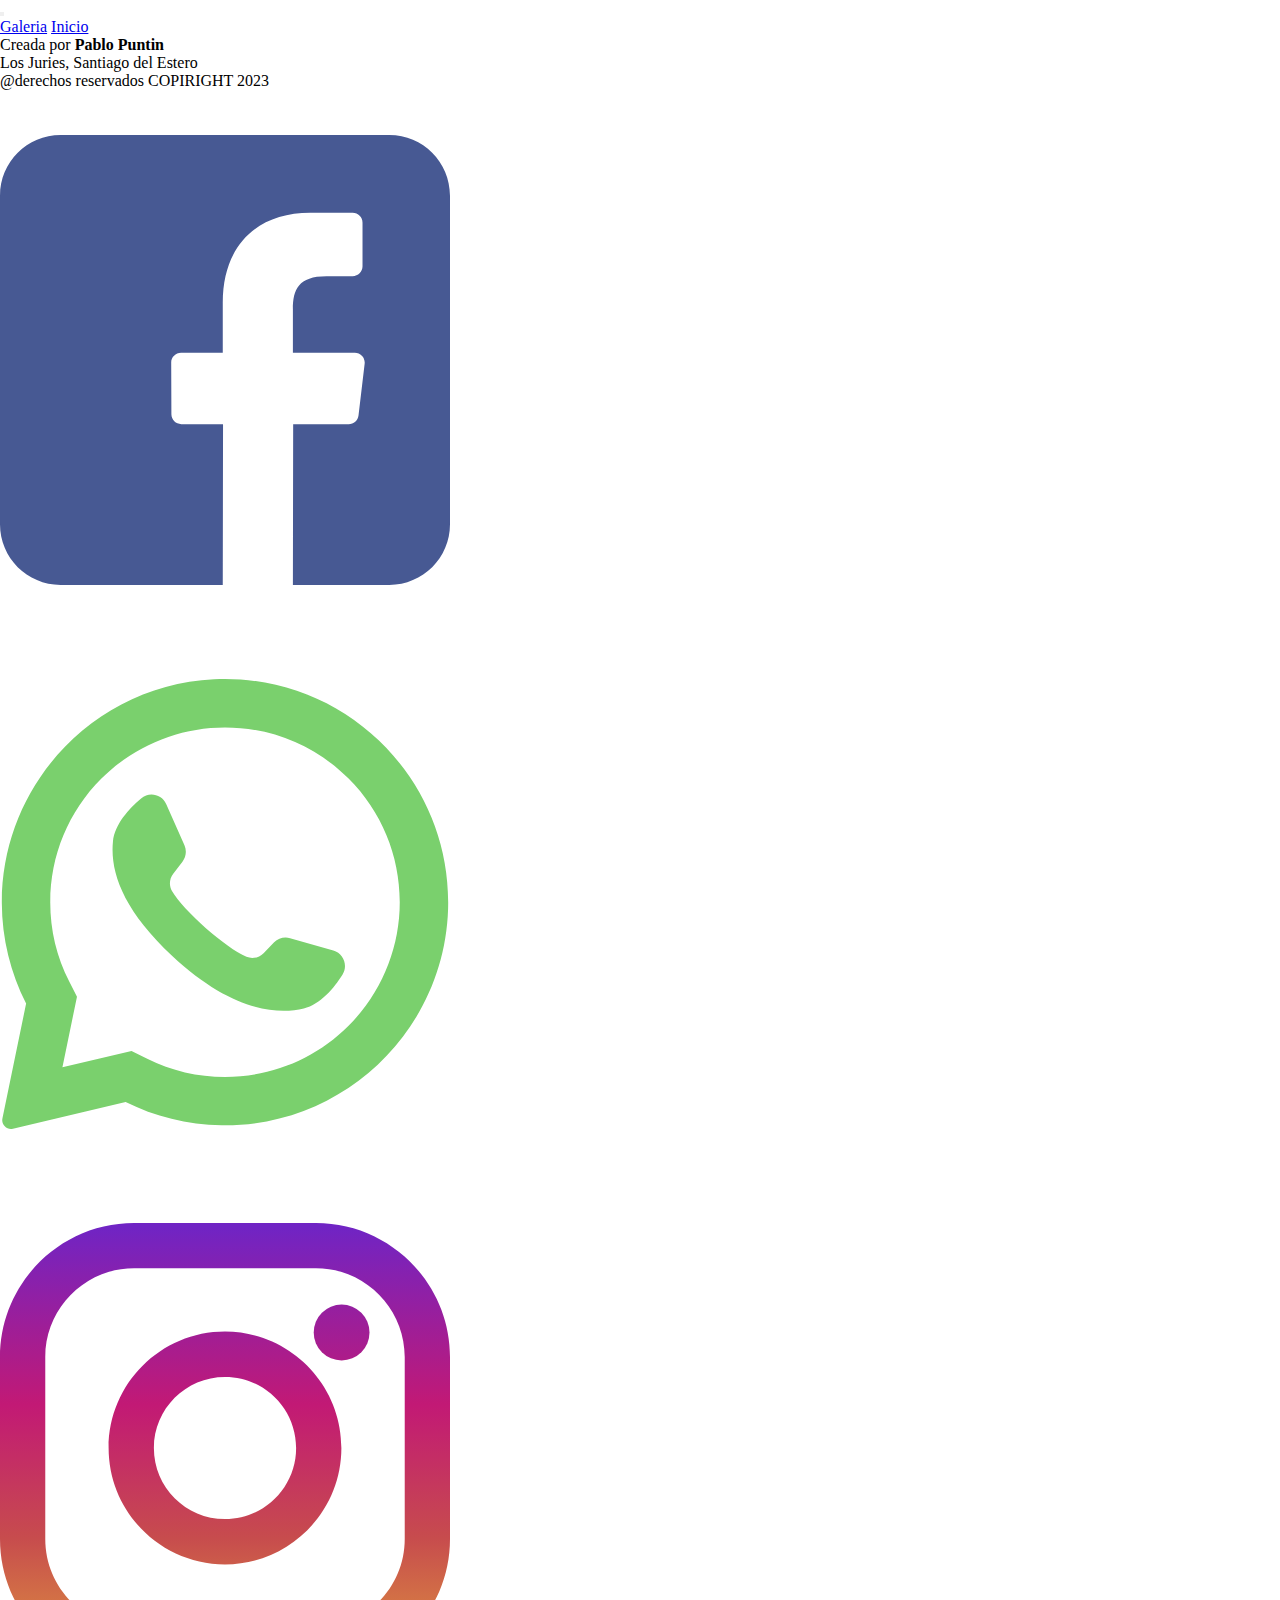
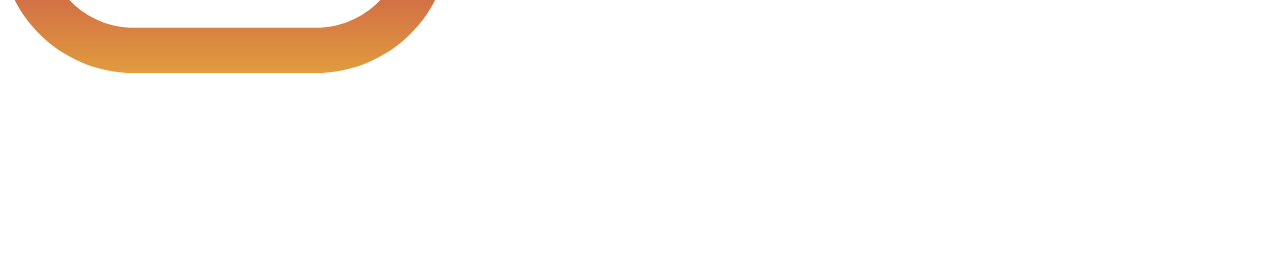
==== galeria.html @ 1db47d41 "proyecto codo a codo 4.0 primer comit" ====
<!DOCTYPE html>
<html lang="es">
<head>
    <meta charset="UTF-8">
    <meta name="viewport" content="width=device-width, initial-scale=1.0">
    <link href="https://cdn.jsdelivr.net/npm/bootstrap@5.3.2/dist/css/bootstrap.min.css" rel="stylesheet" integrity="sha384-T3c6CoIi6uLrA9TneNEoa7RxnatzjcDSCmG1MXxSR1GAsXEV/Dwwykc2MPK8M2HN" crossorigin="anonymous">
    <link rel="stylesheet" href="css/galeria.css">

    <title>Femina Gym</title>
</head>
<body>

     <!--NAVBAR-->
     <section class="sticky-top">    
        <nav class="navbar navbar-expand-sm navbar-dark bg-dark">
    <div class="container-fluid">
    <button class="navbar-toggler" type="button" data-bs-toggle="collapse" data-bs-target="#navbarNavAltMarkup" aria-controls="navbarNavAltMarkup" aria-expanded="false" aria-label="Toggle navigation">
      <span class="navbar-toggler-icon"></span>
    </button>
    <div class="collapse navbar-collapse" id="navbarNavAltMarkup">
      <div class="navbar-nav">
        <a class="nav-link active" aria-current="page" href="#">Galeria</a>
        <a class="nav-link" href="index.html">Inicio</a>
        
      </div>
    </div>
  </nav>
  
    
    </section>
    <!--FIN NAVBAR-->

 







     <!--footer-->
     <section>
        <footer class="container-fluid bg-footer text-center p-5">
          <div class="row">
            <div class="col-sm-8 col-md-4">
              <div class="row">
                <div class="col-sm-12 col-md-12 col-lg-12">
                  <p>Creada por <strong>Pablo Puntin</strong></p>
                </div>
                <div class="col-sm-8 col-md-12 col-lg-12">
                  <P>Los Juries, Santiago del Estero</P>
                </div>
                <div class="col-sm-8 col-md-12 col-lg-12">
                  <p>@derechos reservados COPIRIGHT 2023</p>
                </div>
              </div>
            </div>
            <div class="col-sm-8 col-md-4 m-auto">
              <div class="row">
                <div class="col-sm-3 col-md-4 col-lg-3">
                  <img class="img-fluid" src="svg/facebook.svg" alt="Imagen de Facebook">
                </div>
                <div class="col-sm-3 col-md-4 col-lg-3">
                  <img class="img-fluid" src="svg/whatsapp.svg" alt="Imagen de Whats App">
                </div>
                <div class="col-sm-3 col-md-4 col-lg-3">
                  <img class="img-fluid" src="svg/instagram.svg" alt="Imagen de Instagram">
                </div>
              </div>
            </div>
            <div class="col-sm-8 col-md-4">
              <iframe src="https://www.google.com/maps/embed?pb=!1m18!1m12!1m3!1d566.1246615144064!2d-62.838071757315674!3d-28.46171264183869!2m3!1f0!2f0!3f0!3m2!1i1024!2i768!4f13.1!3m3!1m2!1s0x943a1fe611a6d387%3A0x16ec355e31b92795!2sF%C3%A9mina%20Centro%20de%20Entrenamiento%20Femenino!5e0!3m2!1ses!2sar!4v1696435919465!5m2!1ses!2sar" width="300" height="150" style="border:0;" allowfullscreen="" loading="lazy" referrerpolicy="no-referrer-when-downgrade"></iframe>
            </div>
          </div>
        </footer>
      </section>
    
  
  
  
  
      <!--script bootstrap-->
   <script src="https://cdn.jsdelivr.net/npm/bootstrap@5.3.2/dist/js/bootstrap.bundle.min.js" integrity="sha384-C6RzsynM9kWDrMNeT87bh95OGNyZPhcTNXj1NW7RuBCsyN/o0jlpcV8Qyq46cDfL" crossorigin="anonymous"></script>

    
</body>
</html>
---- css/galeria.css ----
*{
    box-sizing: border-box;
    margin: 0px;
    padding: 0px;

}



carousel-item{
    height: 60vh;
}
.logo{
    height: 1px;
    width: 1px;
}
.encabezado{
    height: 90vh;
  background-size: cover;
  background-image: url("../img/frente.jpeg") ;
}
img{
    width: 50vh;
    height: 60vh;
}
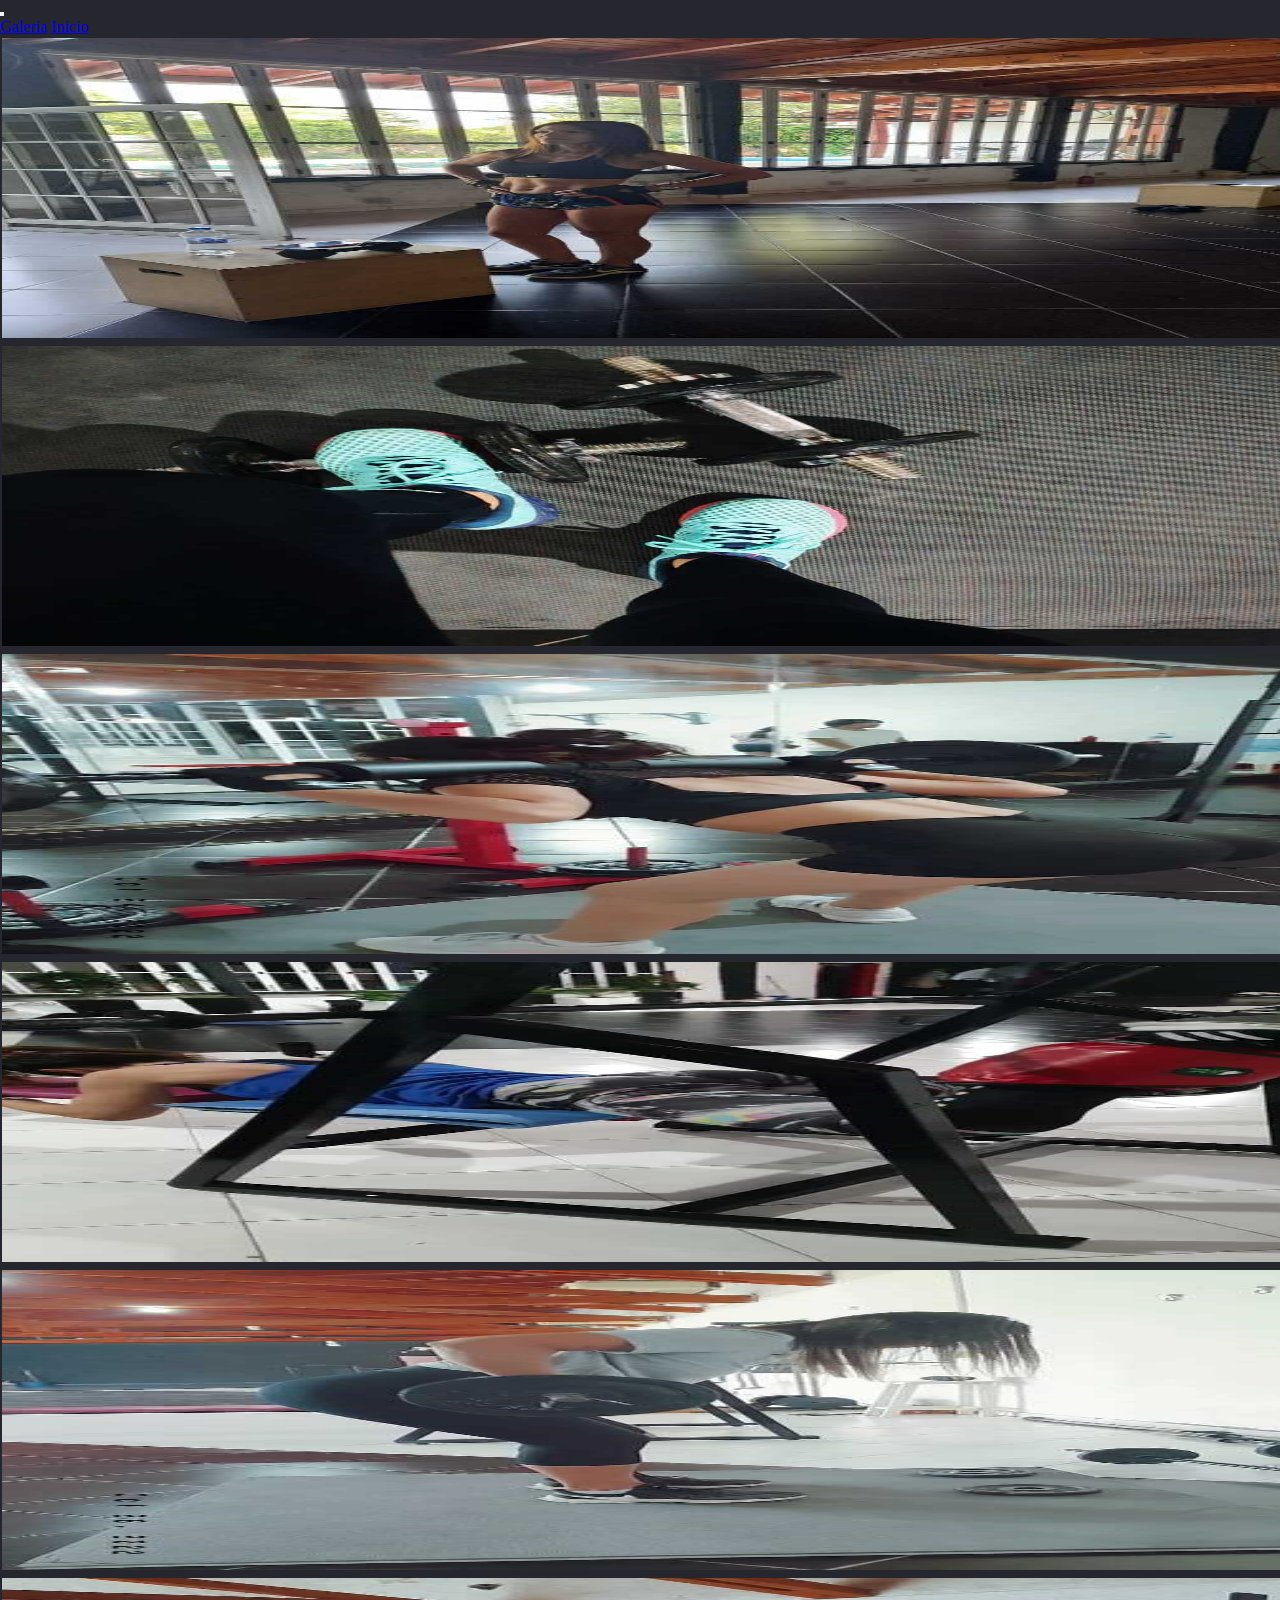
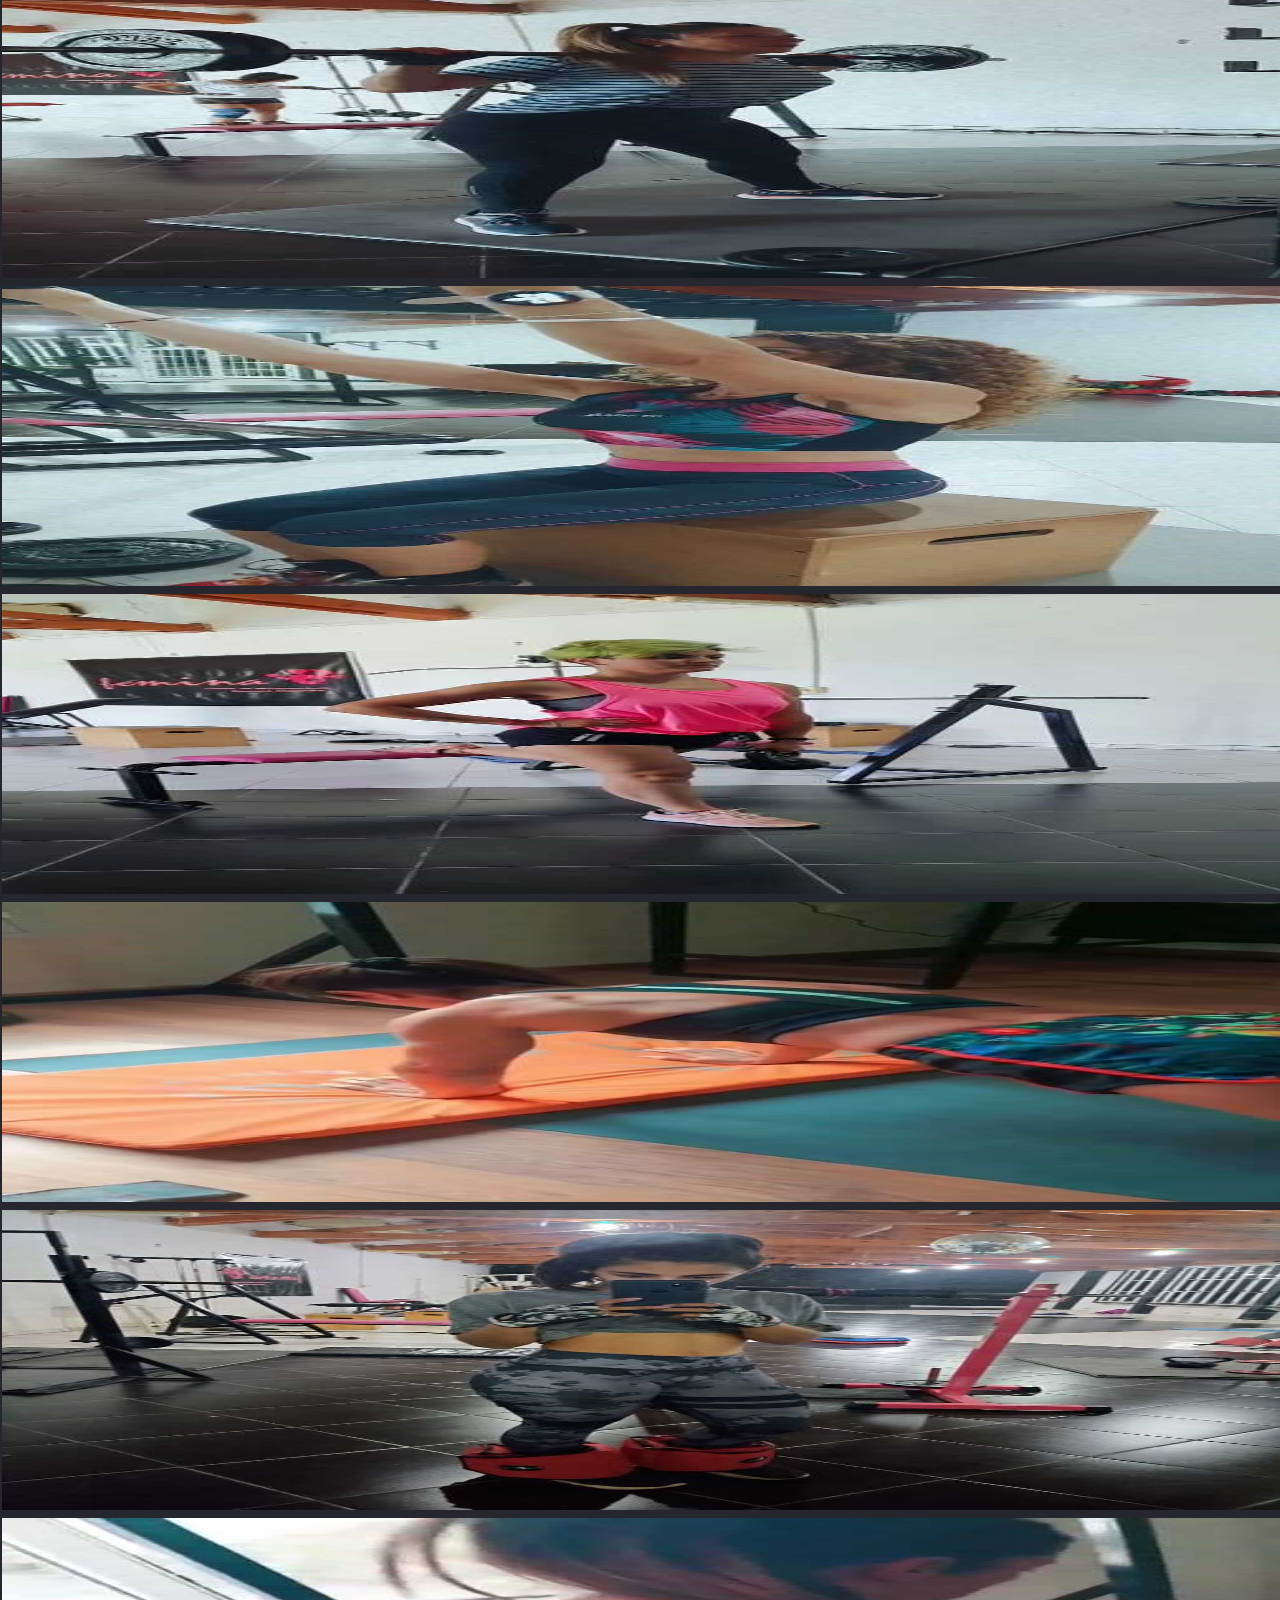
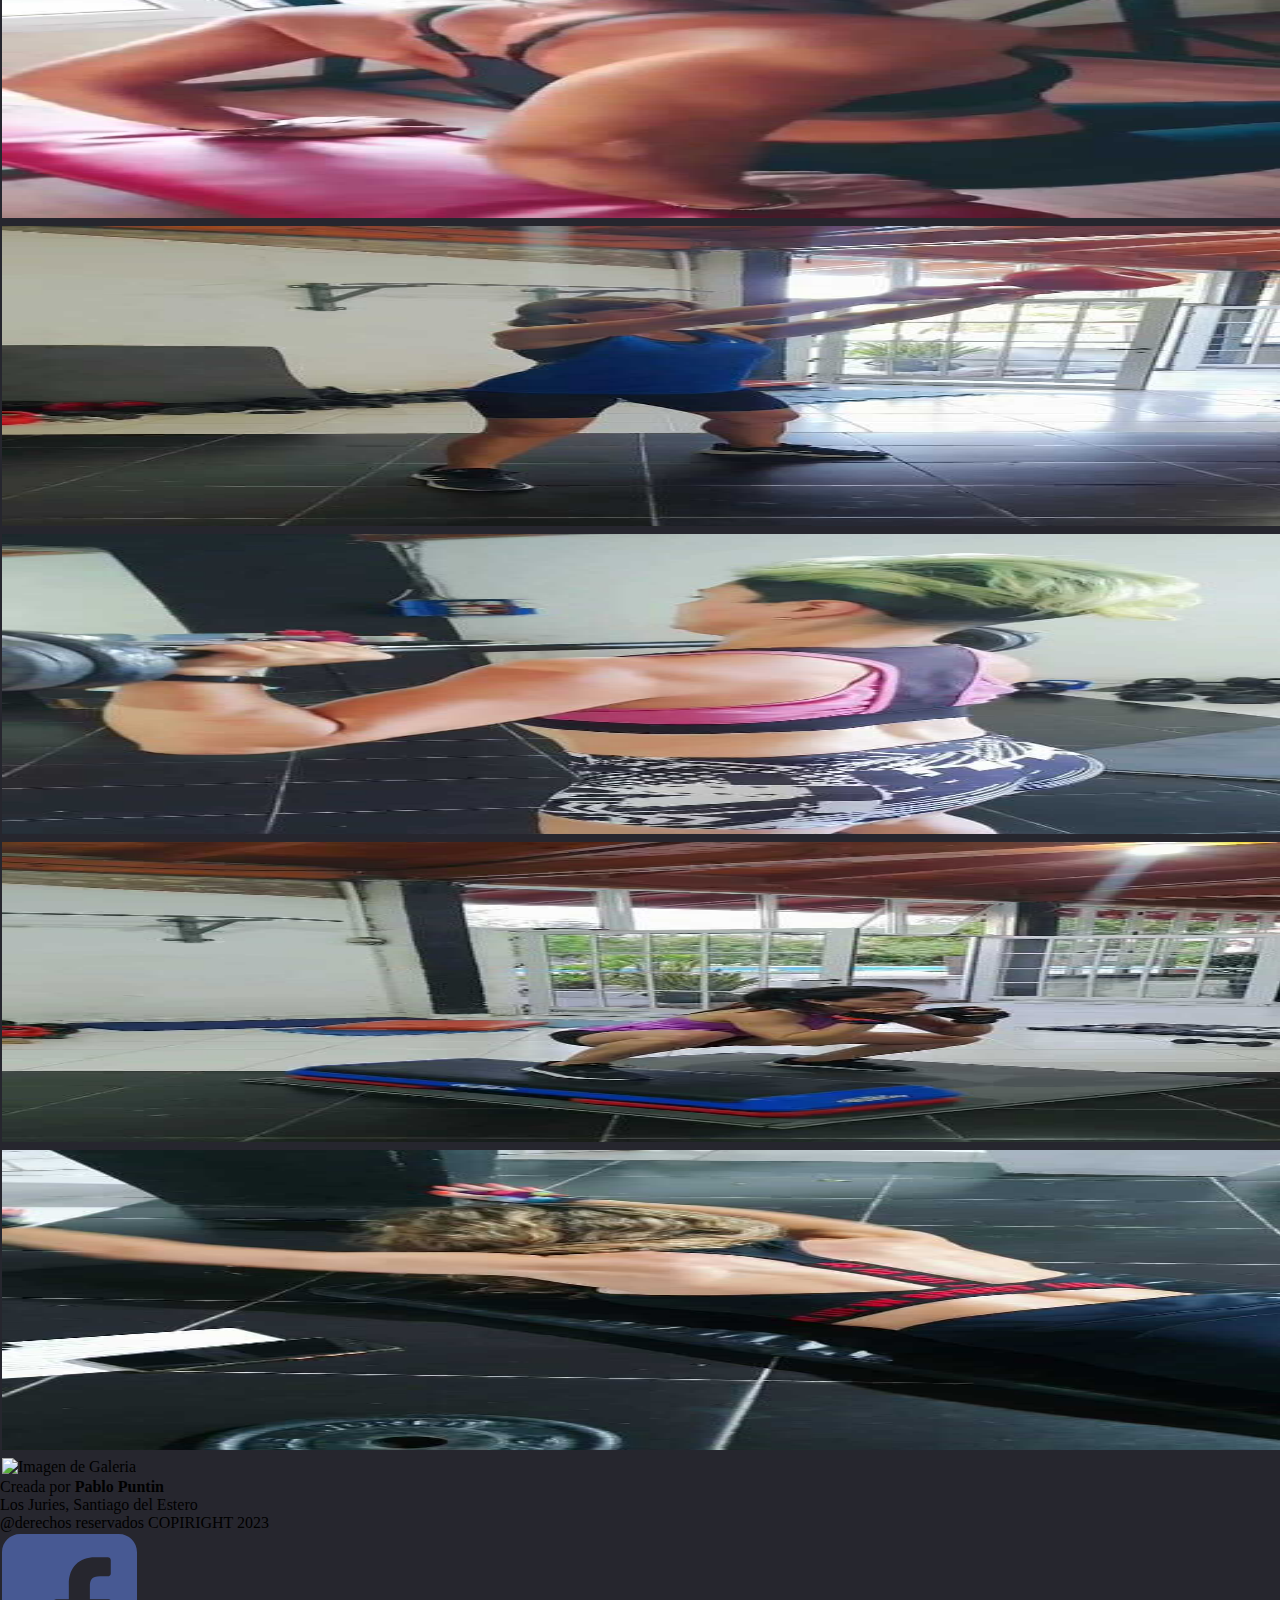
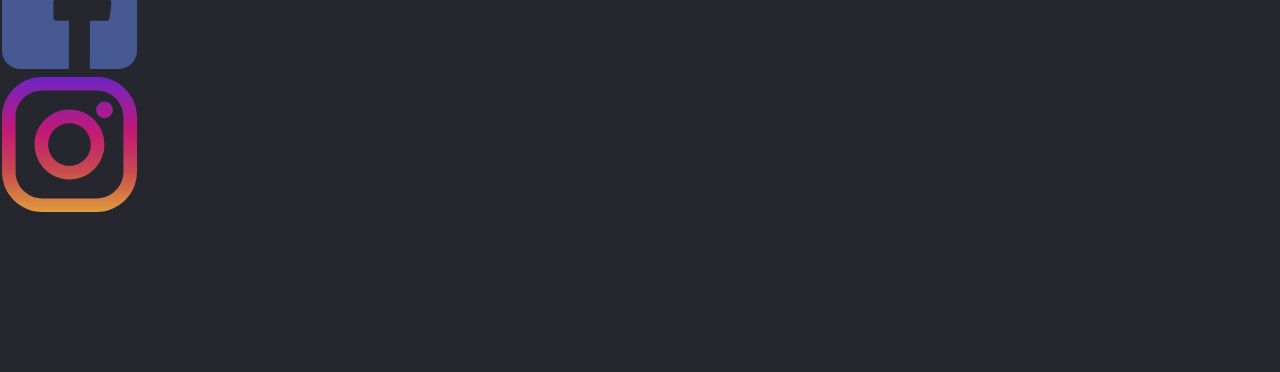
==== commit 97b7e5f9: "Redes sociales, descripcion y galeria sin modal" ====
--- a/galeria.html
+++ b/galeria.html
@@ -30,7 +30,47 @@
     </section>
     <!--FIN NAVBAR-->
 
- 
+ <!--Galeria-->
+ <section class="container-fluid">
+  <div class="row">
+    <div class="col-sm-12 col-md-6 col-lg-4"><img id="myImg1" class="img-galeria" src="img/img01.jpeg" alt="Imagen de Galeria">
+    </div>
+    <div class="col-sm-12 col-md-6 col-lg-4"><img id="myImg2" class="img-galeria" src="img/img02.jpeg" alt="Imagen de Galeria">
+    </div>
+    <div class="col-sm-12 col-md-6 col-lg-4"><img id="myImg3" class="img-galeria" src="img/img03.jpeg" alt="Imagen de Galeria">
+    </div>
+    <div class="col-sm-12 col-md-6 col-lg-4"><img id="myImg4" class="img-galeria" src="img/img04.jpeg" alt="Imagen de Galeria">
+    </div>
+    <div class="col-sm-12 col-md-6 col-lg-4"><img id="myImg5" class="img-galeria" src="img/img05.jpeg" alt="Imagen de Galeria">
+    </div>
+    <div class="col-sm-12 col-md-6 col-lg-4"><img id="myImg5" class="img-galeria" src="img/img06.jpeg" alt="Imagen de Galeria">
+    </div>
+    <div class="col-sm-12 col-md-6 col-lg-4"><img id="myImg5" class="img-galeria" src="img/img07.jpeg" alt="Imagen de Galeria">
+    </div>
+    <div class="col-sm-12 col-md-6 col-lg-4"><img id="myImg5" class="img-galeria" src="img/img08.jpeg" alt="Imagen de Galeria">
+    </div>
+    <div class="col-sm-12 col-md-6 col-lg-4"><img id="myImg5" class="img-galeria" src="img/img09.jpeg" alt="Imagen de Galeria">
+    </div>
+    <div class="col-sm-12 col-md-6 col-lg-4"><img id="myImg5" class="img-galeria" src="img/img10.jpeg" alt="Imagen de Galeria">
+    </div>
+    <div class="col-sm-12 col-md-6 col-lg-4"><img id="myImg5" class="img-galeria" src="img/img11.jpeg" alt="Imagen de Galeria">
+    </div>
+    <div class="col-sm-12 col-md-6 col-lg-4"><img id="myImg5" class="img-galeria" src="img/img12.jpeg" alt="Imagen de Galeria">
+    </div>
+    <div class="col-sm-12 col-md-6 col-lg-4"><img id="myImg5" class="img-galeria" src="img/img13.jpeg" alt="Imagen de Galeria">
+    </div>
+    <div class="col-sm-12 col-md-6 col-lg-4"><img id="myImg5" class="img-galeria" src="img/img14.jpeg" alt="Imagen de Galeria">
+    </div>
+    <div class="col-sm-12 col-md-6 col-lg-4"><img id="myImg5" class="img-galeria" src="img/img15.jpeg" alt="Imagen de Galeria">
+    </div>
+    <div class="col-sm-12 col-md-6 col-lg-4"><img id="myImg5" class="img-galeria" src="img/img16jpeg" alt="Imagen de Galeria">
+    </div>
+
+  </div>
+
+  
+
+ </section>
 
 
 
@@ -38,42 +78,42 @@
 
 
 
-     <!--footer-->
-     <section>
-        <footer class="container-fluid bg-footer text-center p-5">
-          <div class="row">
-            <div class="col-sm-8 col-md-4">
-              <div class="row">
-                <div class="col-sm-12 col-md-12 col-lg-12">
-                  <p>Creada por <strong>Pablo Puntin</strong></p>
-                </div>
-                <div class="col-sm-8 col-md-12 col-lg-12">
-                  <P>Los Juries, Santiago del Estero</P>
-                </div>
-                <div class="col-sm-8 col-md-12 col-lg-12">
-                  <p>@derechos reservados COPIRIGHT 2023</p>
-                </div>
+    <!--footer-->
+    <section>
+      <footer class="container-fluid bg-footer text-center p-5">
+        <div class="row">
+          <div class="col-sm-8 col-md-4">
+            <div class="row">
+              <div class="col-sm-12 col-md-12 col-lg-12">
+                <p>Creada por <strong>Pablo Puntin</strong></p>
+              </div>
+              <div class="col-sm-8 col-md-12 col-lg-12">
+                <P>Los Juries, Santiago del Estero</P>
+              </div>
+              <div class="col-sm-8 col-md-12 col-lg-12">
+                <p>@derechos reservados COPIRIGHT 2023</p>
               </div>
             </div>
-            <div class="col-sm-8 col-md-4 m-auto">
-              <div class="row">
-                <div class="col-sm-3 col-md-4 col-lg-3">
-                  <img class="img-fluid" src="svg/facebook.svg" alt="Imagen de Facebook">
-                </div>
-                <div class="col-sm-3 col-md-4 col-lg-3">
-                  <img class="img-fluid" src="svg/whatsapp.svg" alt="Imagen de Whats App">
-                </div>
-                <div class="col-sm-3 col-md-4 col-lg-3">
-                  <img class="img-fluid" src="svg/instagram.svg" alt="Imagen de Instagram">
-                </div>
+          </div>
+          <div class="col-sm-8 col-md-4 xl-12">
+            <div class="row">
+              <div class="col-xs-7 col-md-4 col-lg-4">
+                <a href="https://www.facebook.com/profile.php?id=100082773755606&mibextid=ZbWKwL" target="_blank" >
+                <img class="img-fluid redes" src="svg/facebook.svg" alt="Imagen de Facebook">
+              </div></a>
+              <div class="col-xs-7 col-md-4 col-lg-4">
+              <a href="https://instagram.com/femina.fit.ok?igshid=NzZlODBkYWE4Ng==" target="_blank">
+                <img class="img-fluid redes" src="svg/instagram.svg" alt="Imagen de Instagram">
+              </a>
               </div>
             </div>
-            <div class="col-sm-8 col-md-4">
-              <iframe src="https://www.google.com/maps/embed?pb=!1m18!1m12!1m3!1d566.1246615144064!2d-62.838071757315674!3d-28.46171264183869!2m3!1f0!2f0!3f0!3m2!1i1024!2i768!4f13.1!3m3!1m2!1s0x943a1fe611a6d387%3A0x16ec355e31b92795!2sF%C3%A9mina%20Centro%20de%20Entrenamiento%20Femenino!5e0!3m2!1ses!2sar!4v1696435919465!5m2!1ses!2sar" width="300" height="150" style="border:0;" allowfullscreen="" loading="lazy" referrerpolicy="no-referrer-when-downgrade"></iframe>
-            </div>
           </div>
-        </footer>
-      </section>
+          <div class="col-sm-8 col-md-4">
+            <iframe src="https://www.google.com/maps/embed?pb=!1m18!1m12!1m3!1d566.1246615144064!2d-62.838071757315674!3d-28.46171264183869!2m3!1f0!2f0!3f0!3m2!1i1024!2i768!4f13.1!3m3!1m2!1s0x943a1fe611a6d387%3A0x16ec355e31b92795!2sF%C3%A9mina%20Centro%20de%20Entrenamiento%20Femenino!5e0!3m2!1ses!2sar!4v1696435919465!5m2!1ses!2sar" width="300" height="150" style="border:0;" allowfullscreen="" loading="lazy" referrerpolicy="no-referrer-when-downgrade"></iframe>
+          </div>
+        </div>
+      </footer>
+    </section>
     
   
   
--- a/css/galeria.css
+++ b/css/galeria.css
@@ -4,22 +4,30 @@
     padding: 0px;
 
 }
+body{
+  background-color: rgb(38, 38, 46);
+}
 
+.img-galeria{
+  width: 100%;
+  height: 300px;
+  margin: 2px;
+}
 
+.redes{
+    margin: 2px;
+    height: 15vh;
+  }
 
-carousel-item{
-    height: 60vh;
-}
-.logo{
-    height: 1px;
-    width: 1px;
-}
-.encabezado{
-    height: 90vh;
-  background-size: cover;
-  background-image: url("../img/frente.jpeg") ;
-}
-img{
-    width: 50vh;
-    height: 60vh;
-}+  @media (max-width: 576px) {
+    body{
+      background-color: rgb(78, 71, 71);
+    }
+    .redes{
+        margin: 3px;
+        height: 45px;
+        width: auto;
+      }
+   }
+
+    
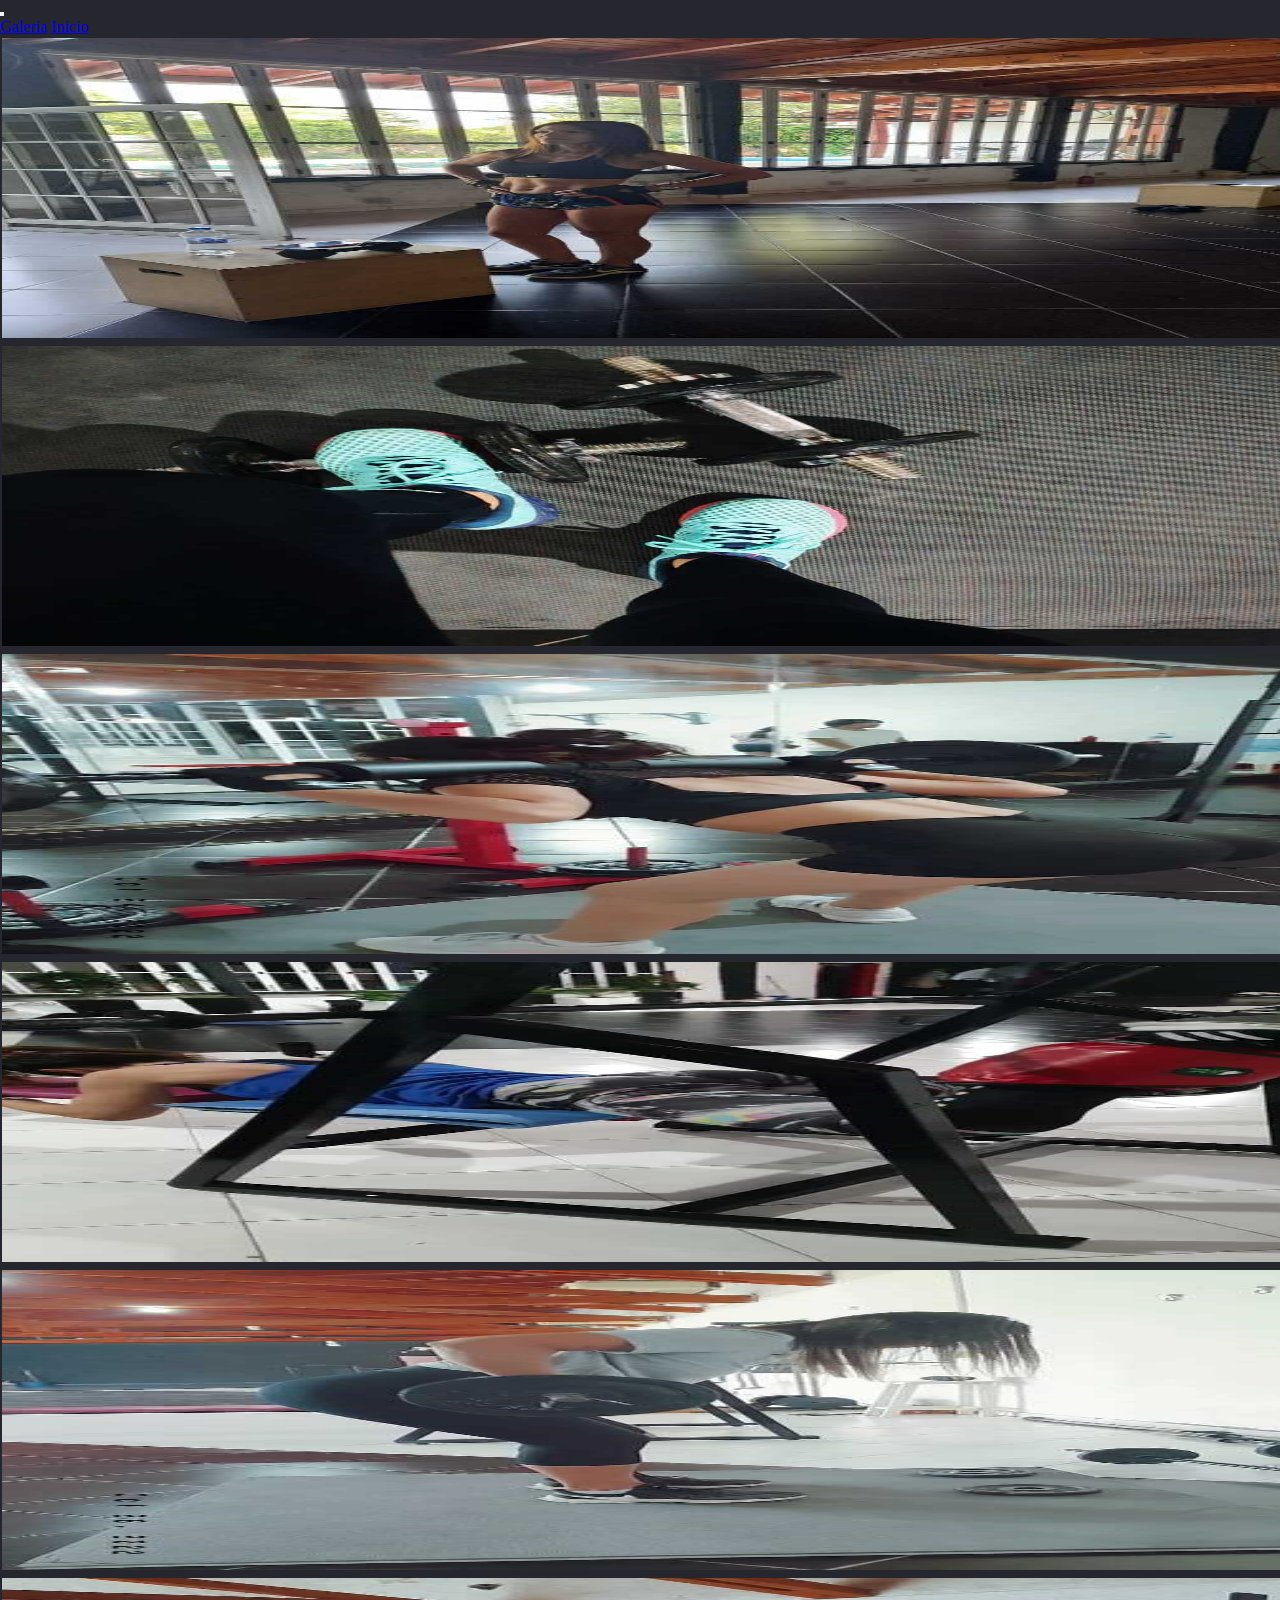
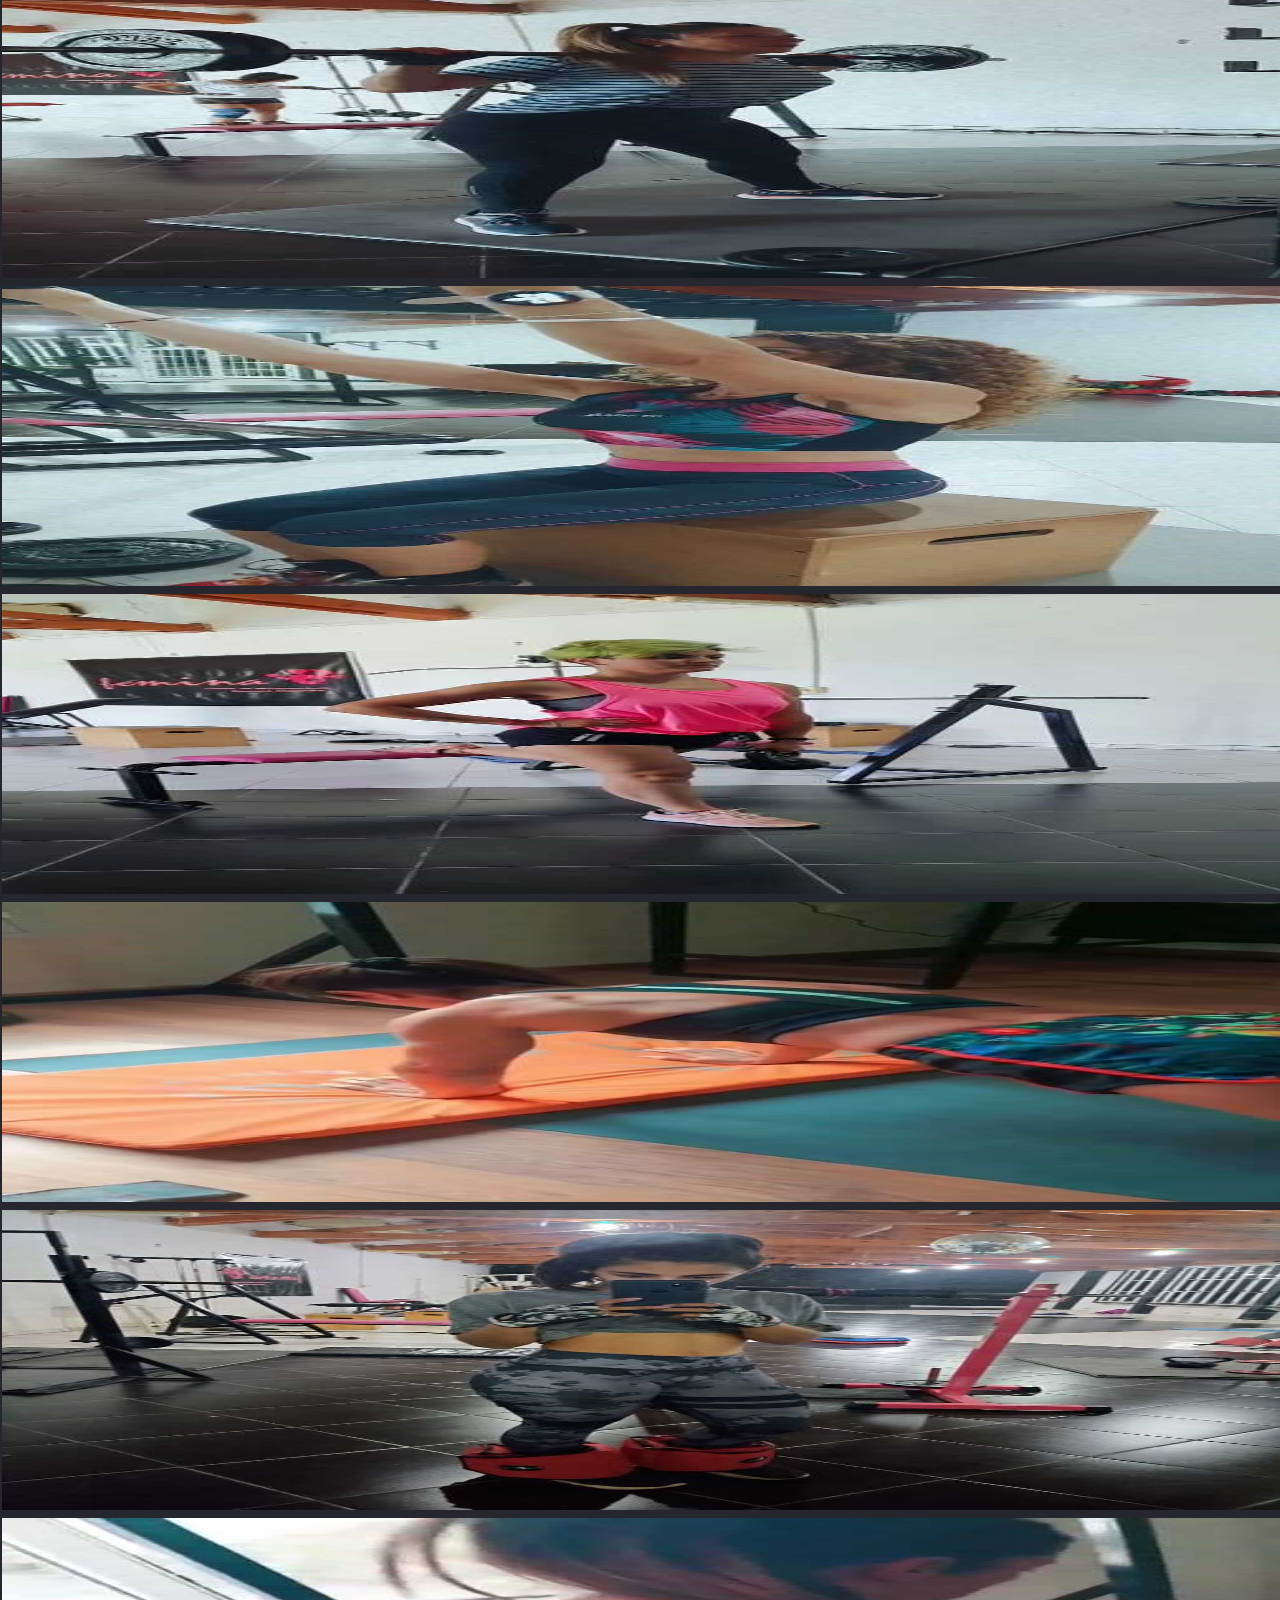
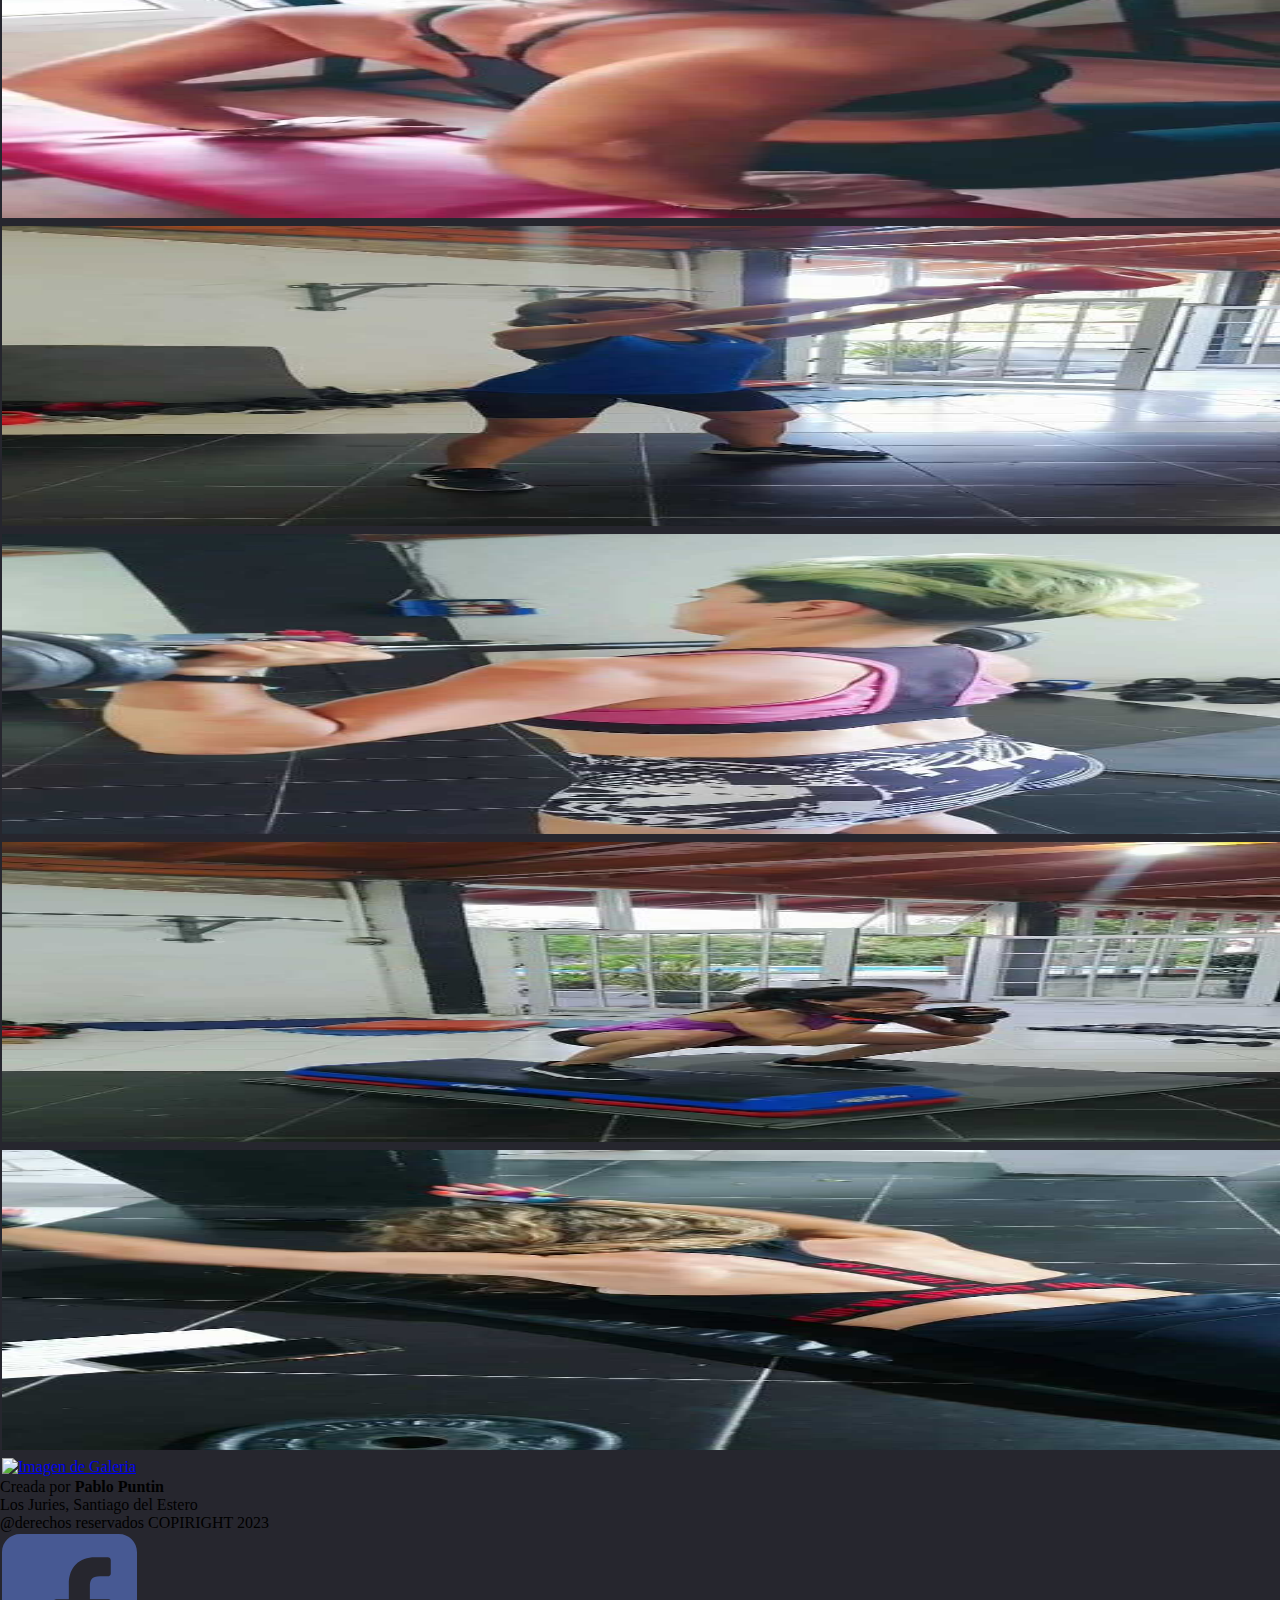
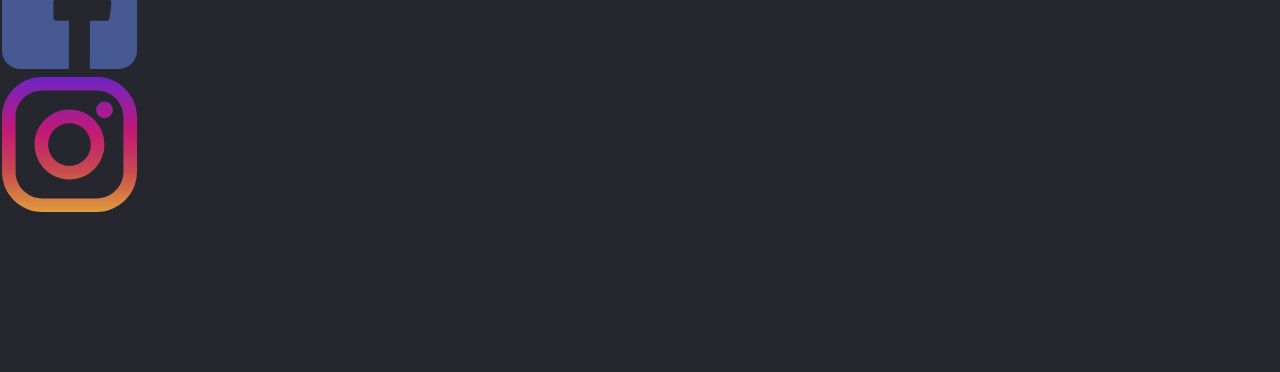
==== commit 4ad51403: "funcionalidad modo oscuro y form con precios" ====
--- a/galeria.html
+++ b/galeria.html
@@ -33,44 +33,45 @@
  <!--Galeria-->
  <section class="container-fluid">
   <div class="row">
-    <div class="col-sm-12 col-md-6 col-lg-4"><img id="myImg1" class="img-galeria" src="img/img01.jpeg" alt="Imagen de Galeria">
+    <div class="col-sm-12 col-md-6 col-lg-4"><a href='#!'><img id="myImg1" class="img-galeria" src="img/img01.jpeg" alt="Imagen de Galeria"></a>
     </div>
-    <div class="col-sm-12 col-md-6 col-lg-4"><img id="myImg2" class="img-galeria" src="img/img02.jpeg" alt="Imagen de Galeria">
+    <div class="col-sm-12 col-md-6 col-lg-4"><a href='#!'><img id="myImg2" class="img-galeria" src="img/img02.jpeg" alt="Imagen de Galeria"></a>
     </div>
-    <div class="col-sm-12 col-md-6 col-lg-4"><img id="myImg3" class="img-galeria" src="img/img03.jpeg" alt="Imagen de Galeria">
+    <div class="col-sm-12 col-md-6 col-lg-4"><a href='#!'><img id="myImg3" class="img-galeria" src="img/img03.jpeg" alt="Imagen de Galeria"></a>
     </div>
-    <div class="col-sm-12 col-md-6 col-lg-4"><img id="myImg4" class="img-galeria" src="img/img04.jpeg" alt="Imagen de Galeria">
+    <div class="col-sm-12 col-md-6 col-lg-4"><a href='#!'><img id="myImg4" class="img-galeria" src="img/img04.jpeg" alt="Imagen de Galeria"></a>
     </div>
-    <div class="col-sm-12 col-md-6 col-lg-4"><img id="myImg5" class="img-galeria" src="img/img05.jpeg" alt="Imagen de Galeria">
+    <div class="col-sm-12 col-md-6 col-lg-4"><a href='#!'><img id="myImg5" class="img-galeria" src="img/img05.jpeg" alt="Imagen de Galeria"></a>
     </div>
-    <div class="col-sm-12 col-md-6 col-lg-4"><img id="myImg5" class="img-galeria" src="img/img06.jpeg" alt="Imagen de Galeria">
+    <div class="col-sm-12 col-md-6 col-lg-4"><a href='#!'><img id="myImg5" class="img-galeria" src="img/img06.jpeg" alt="Imagen de Galeria"></a>
     </div>
-    <div class="col-sm-12 col-md-6 col-lg-4"><img id="myImg5" class="img-galeria" src="img/img07.jpeg" alt="Imagen de Galeria">
+    <div class="col-sm-12 col-md-6 col-lg-4"><a href='#!'><img id="myImg5" class="img-galeria" src="img/img07.jpeg" alt="Imagen de Galeria"></a>
     </div>
-    <div class="col-sm-12 col-md-6 col-lg-4"><img id="myImg5" class="img-galeria" src="img/img08.jpeg" alt="Imagen de Galeria">
+    <div class="col-sm-12 col-md-6 col-lg-4"><a href='#!'><img id="myImg5" class="img-galeria" src="img/img08.jpeg" alt="Imagen de Galeria"></a>
     </div>
-    <div class="col-sm-12 col-md-6 col-lg-4"><img id="myImg5" class="img-galeria" src="img/img09.jpeg" alt="Imagen de Galeria">
+    <div class="col-sm-12 col-md-6 col-lg-4"><a href='#!'><img id="myImg5" class="img-galeria" src="img/img09.jpeg" alt="Imagen de Galeria"></a>
     </div>
-    <div class="col-sm-12 col-md-6 col-lg-4"><img id="myImg5" class="img-galeria" src="img/img10.jpeg" alt="Imagen de Galeria">
+    <div class="col-sm-12 col-md-6 col-lg-4"><a href='#!'><img id="myImg5" class="img-galeria" src="img/img10.jpeg" alt="Imagen de Galeria"></a>
     </div>
-    <div class="col-sm-12 col-md-6 col-lg-4"><img id="myImg5" class="img-galeria" src="img/img11.jpeg" alt="Imagen de Galeria">
+    <div class="col-sm-12 col-md-6 col-lg-4"><a href='#!'><img id="myImg5" class="img-galeria" src="img/img11.jpeg" alt="Imagen de Galeria"></a>
     </div>
-    <div class="col-sm-12 col-md-6 col-lg-4"><img id="myImg5" class="img-galeria" src="img/img12.jpeg" alt="Imagen de Galeria">
+    <div class="col-sm-12 col-md-6 col-lg-4"><a href='#!'><img id="myImg5" class="img-galeria" src="img/img12.jpeg" alt="Imagen de Galeria"></a>
     </div>
-    <div class="col-sm-12 col-md-6 col-lg-4"><img id="myImg5" class="img-galeria" src="img/img13.jpeg" alt="Imagen de Galeria">
+    <div class="col-sm-12 col-md-6 col-lg-4"><a href='#!'><img id="myImg5" class="img-galeria" src="img/img13.jpeg" alt="Imagen de Galeria"></a>
     </div>
-    <div class="col-sm-12 col-md-6 col-lg-4"><img id="myImg5" class="img-galeria" src="img/img14.jpeg" alt="Imagen de Galeria">
+    <div class="col-sm-12 col-md-6 col-lg-4"><a href='#!'><img id="myImg5" class="img-galeria" src="img/img14.jpeg" alt="Imagen de Galeria"></a>
     </div>
-    <div class="col-sm-12 col-md-6 col-lg-4"><img id="myImg5" class="img-galeria" src="img/img15.jpeg" alt="Imagen de Galeria">
+    <div class="col-sm-12 col-md-6 col-lg-4"><a href='#!'><img id="myImg5" class="img-galeria" src="img/img15.jpeg" alt="Imagen de Galeria"></a>
     </div>
-    <div class="col-sm-12 col-md-6 col-lg-4"><img id="myImg5" class="img-galeria" src="img/img16jpeg" alt="Imagen de Galeria">
-    </div>
+    <div class="col-sm-12 col-md-6 col-lg-4"><a href='#!'><img id="myImg5" class="img-galeria" src="img/img16jpeg" alt="Imagen de Galeria">
+</a>    </div>
 
-  </div>
-
-  
+  </div>  
 
  </section>
+
+ <!--Modal o contenedor de pantalla completa para las imagenes-->
+
 
 
 
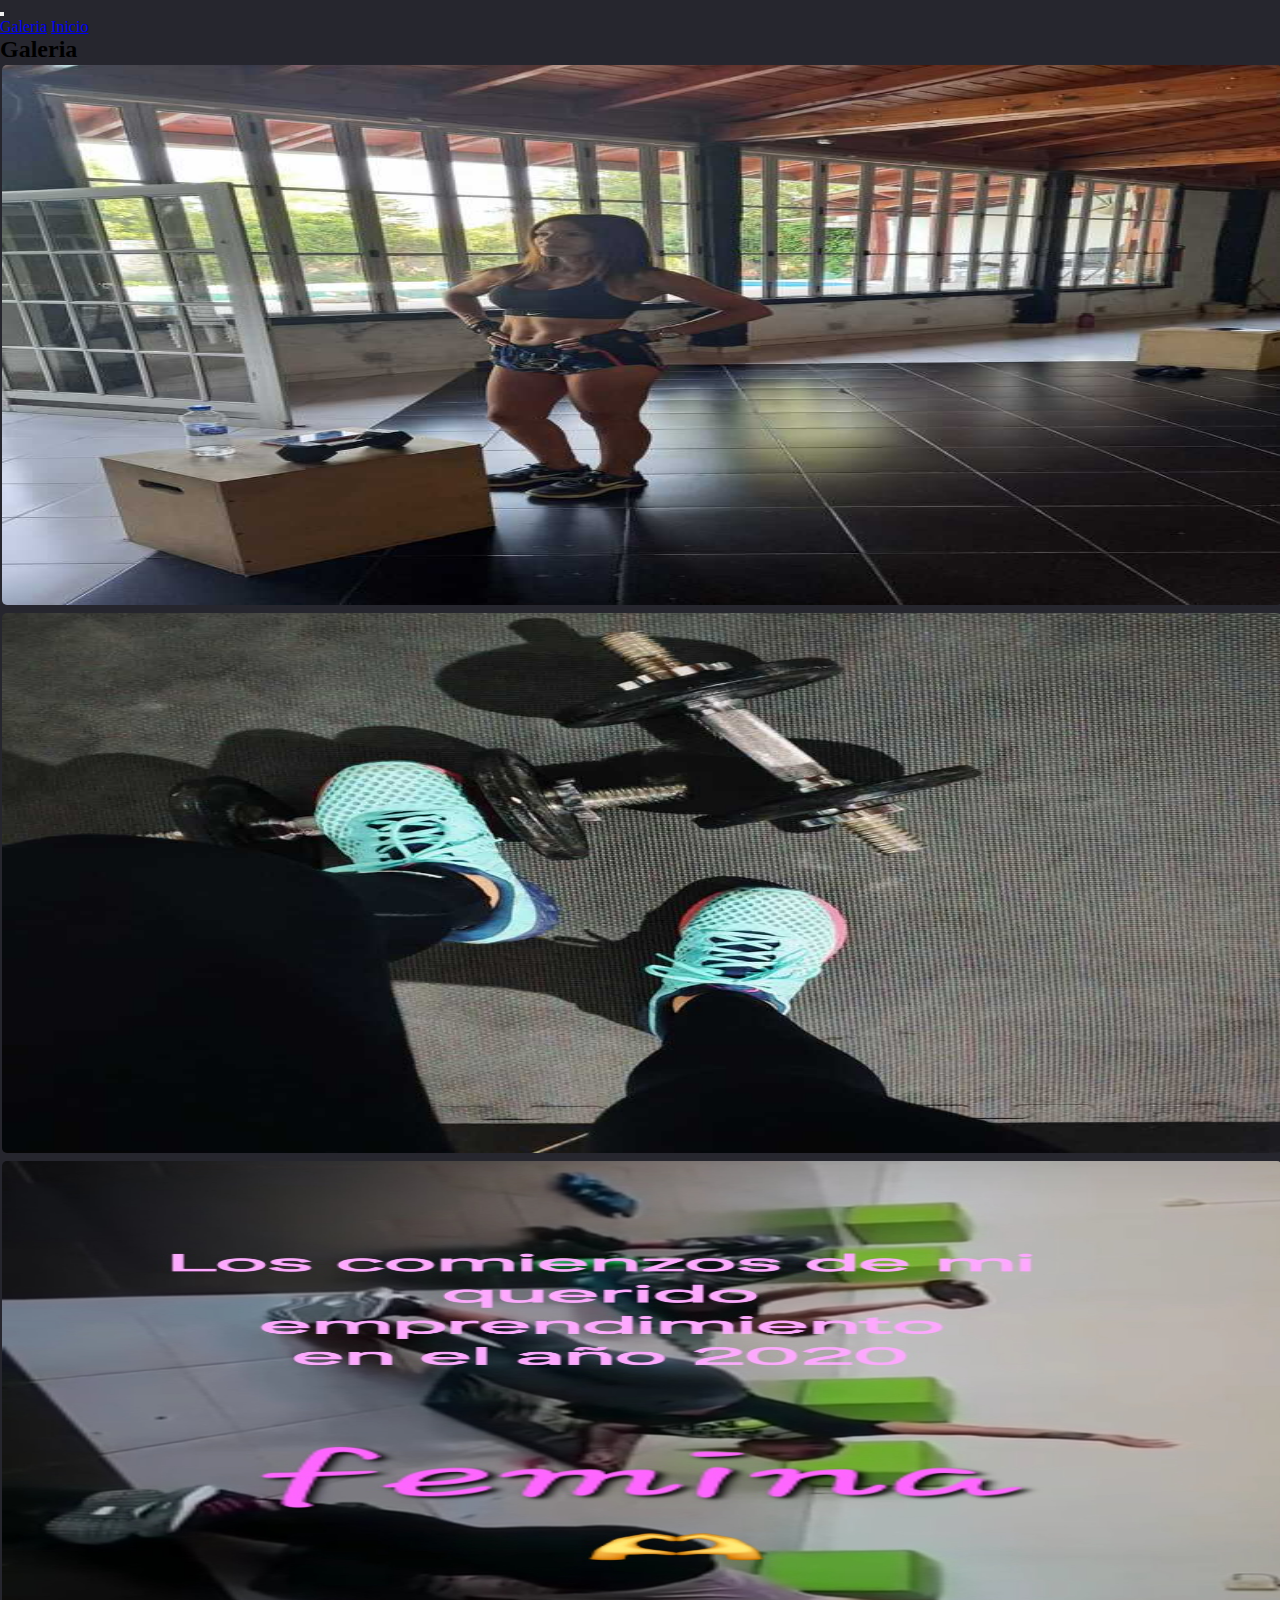
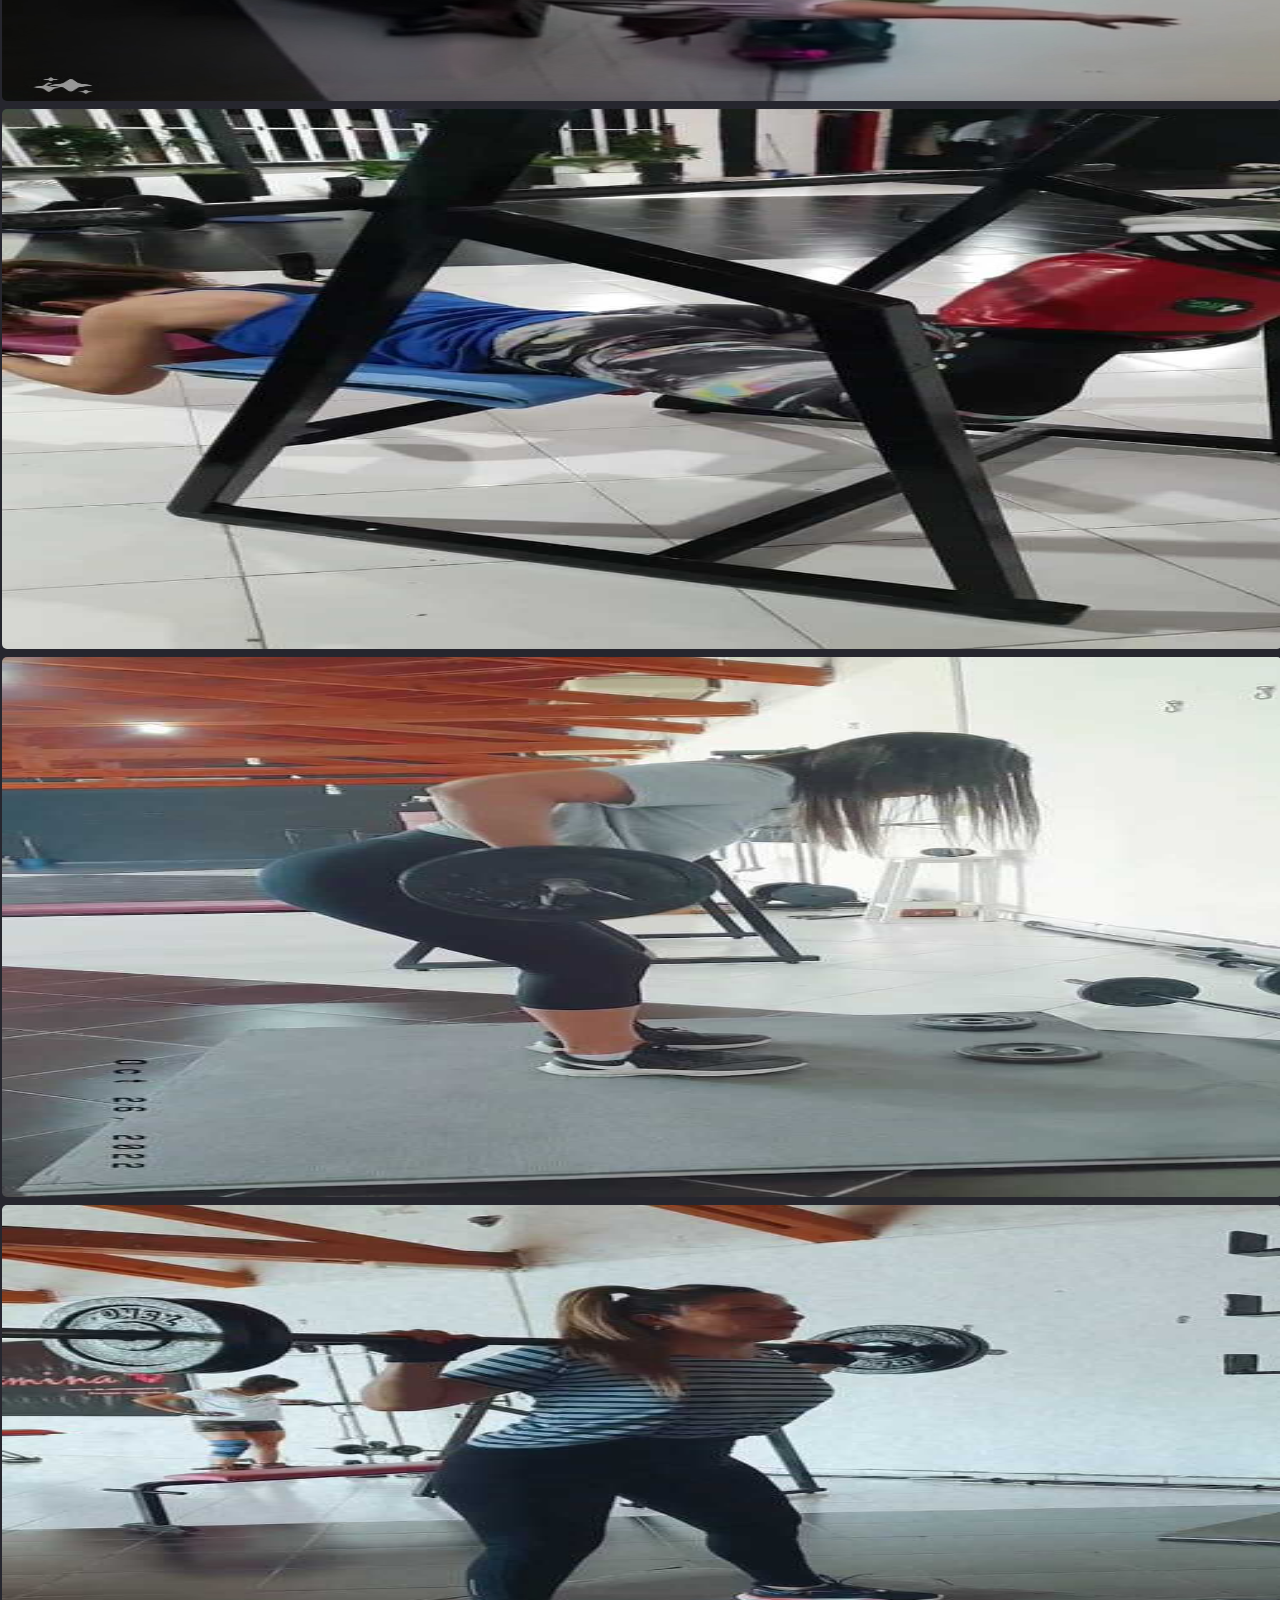
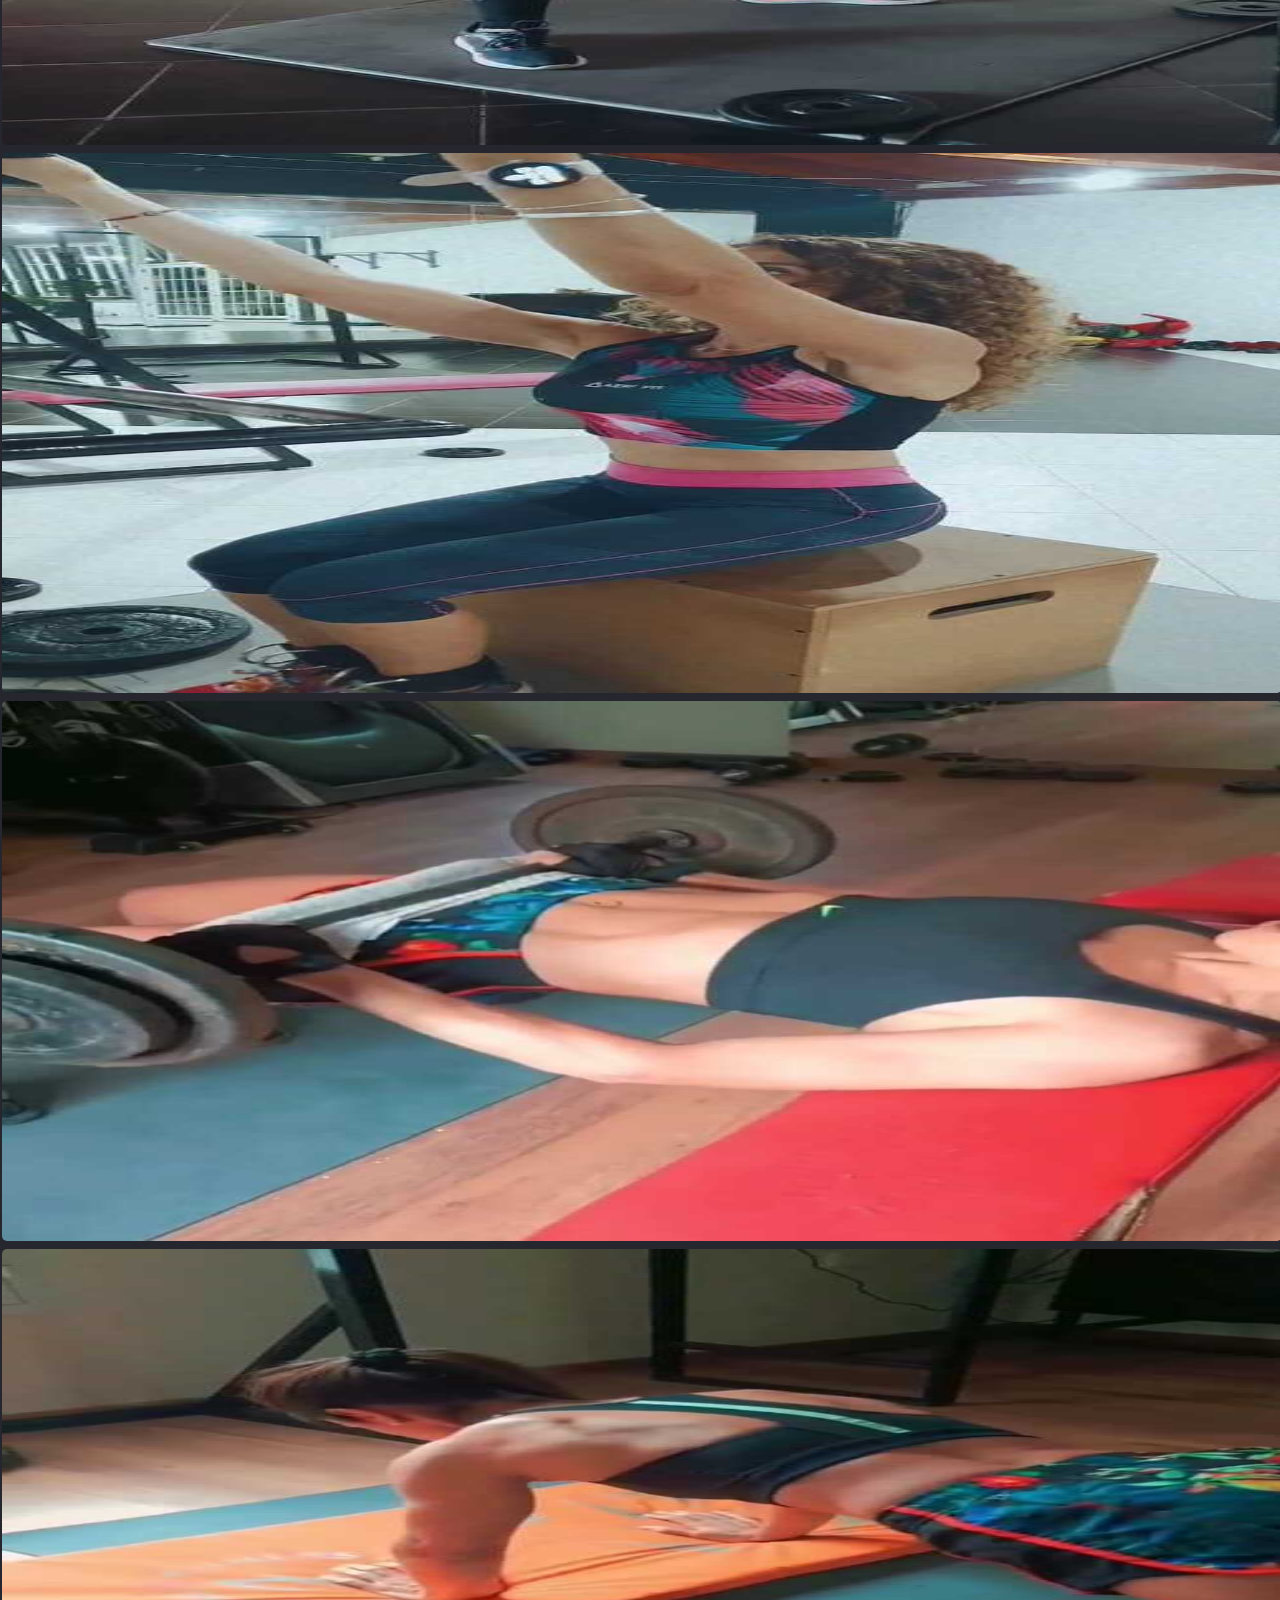
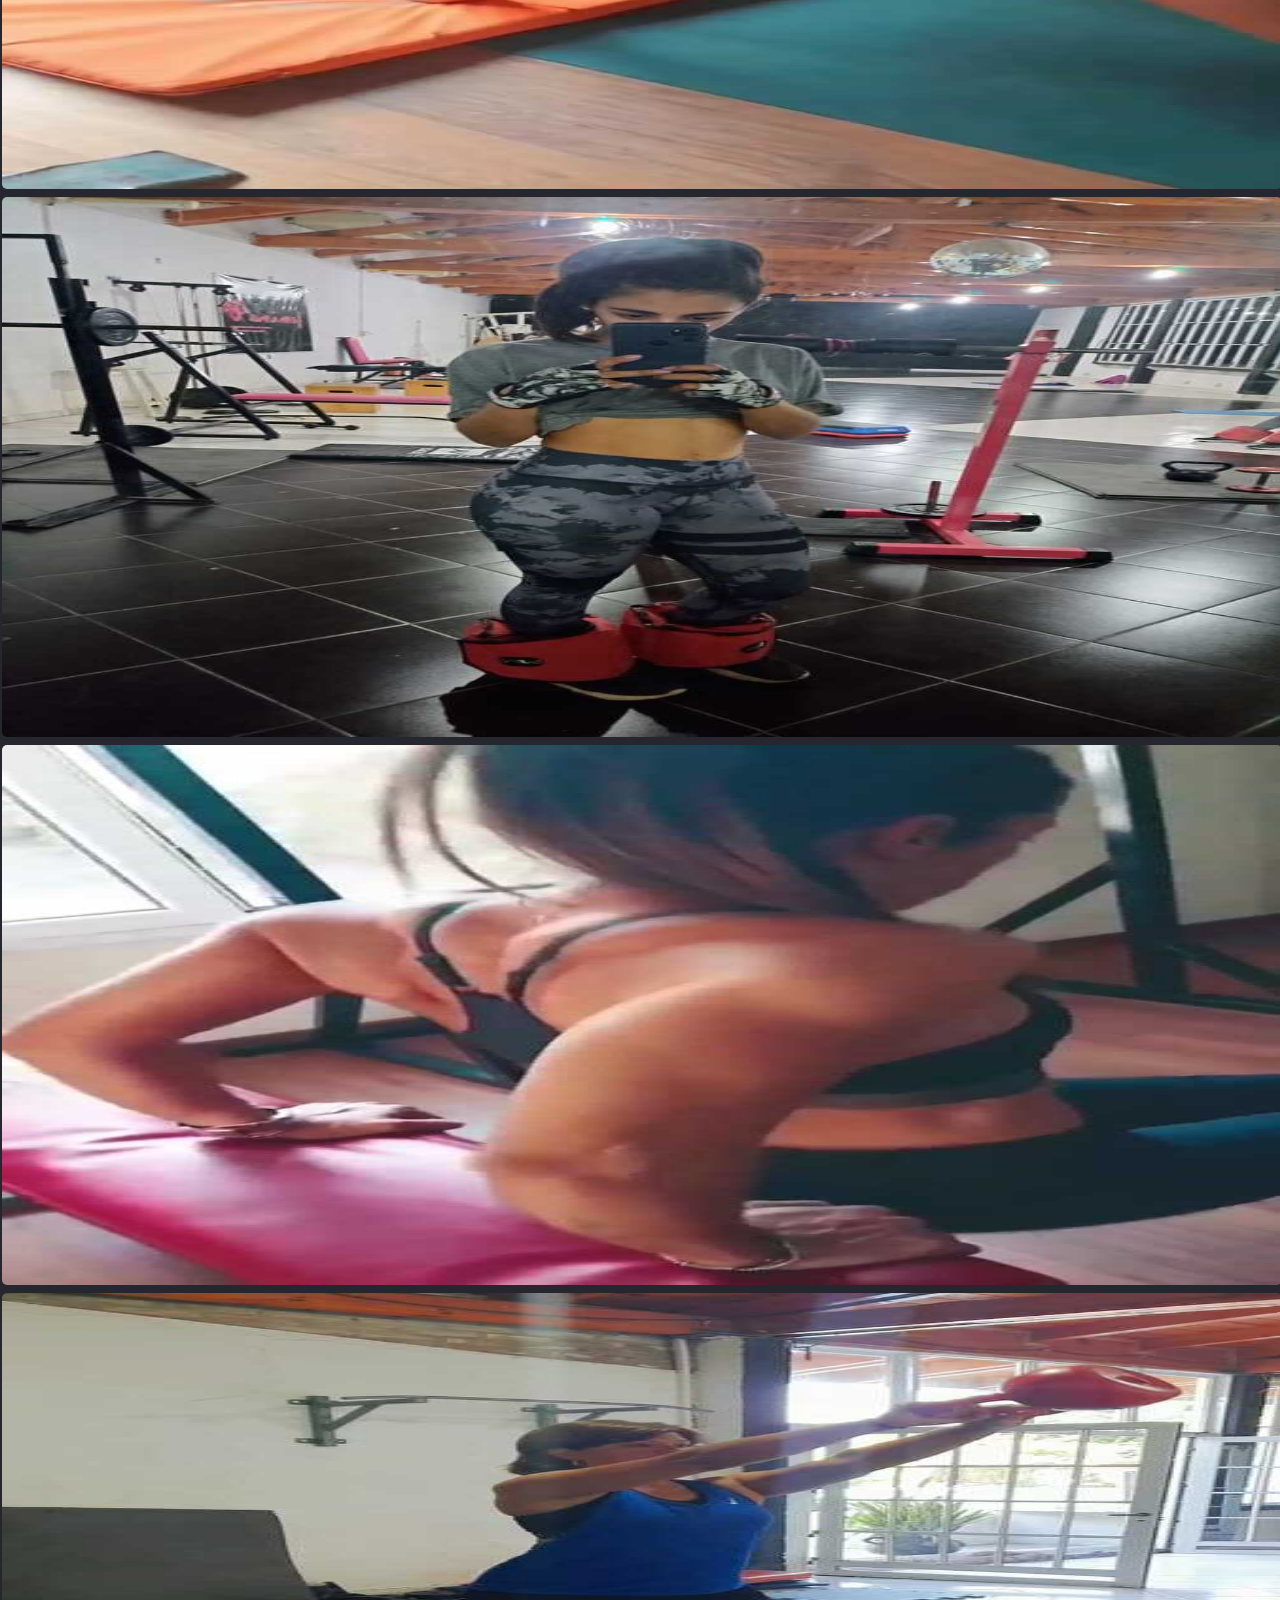
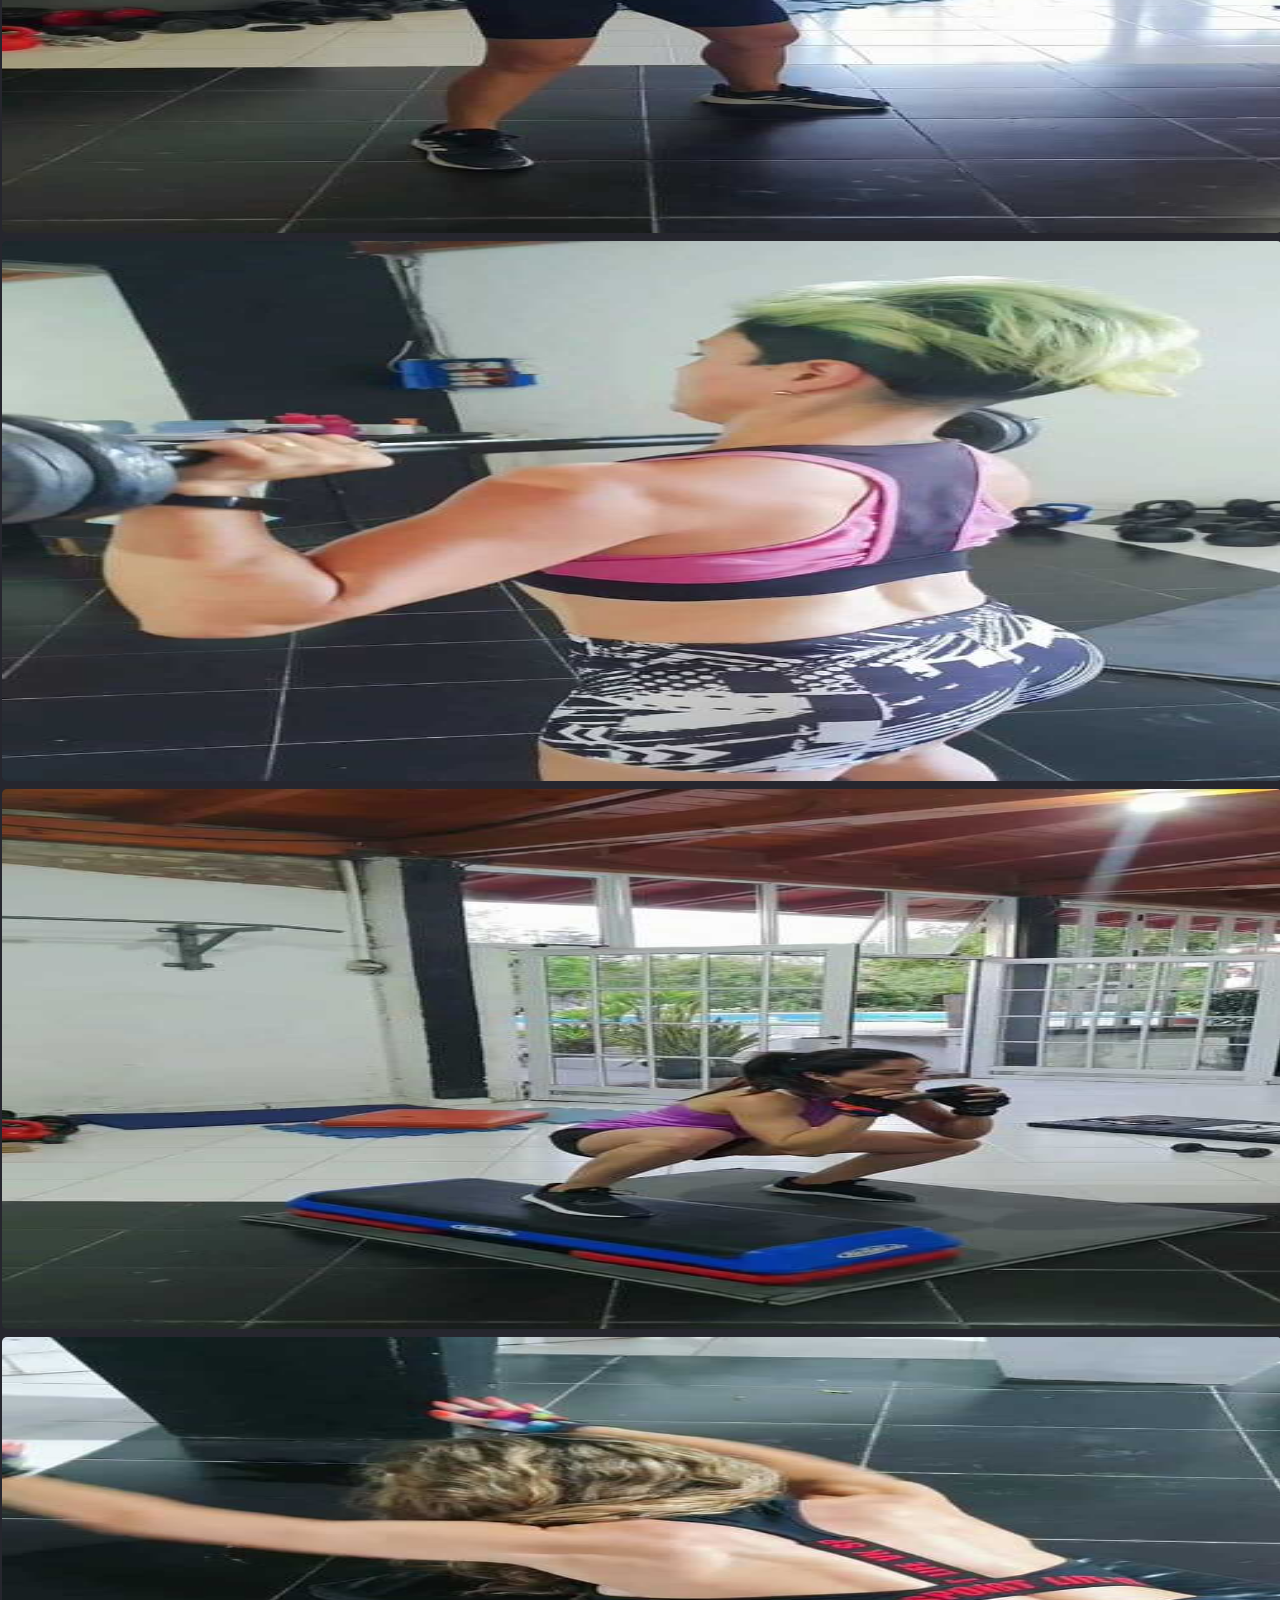
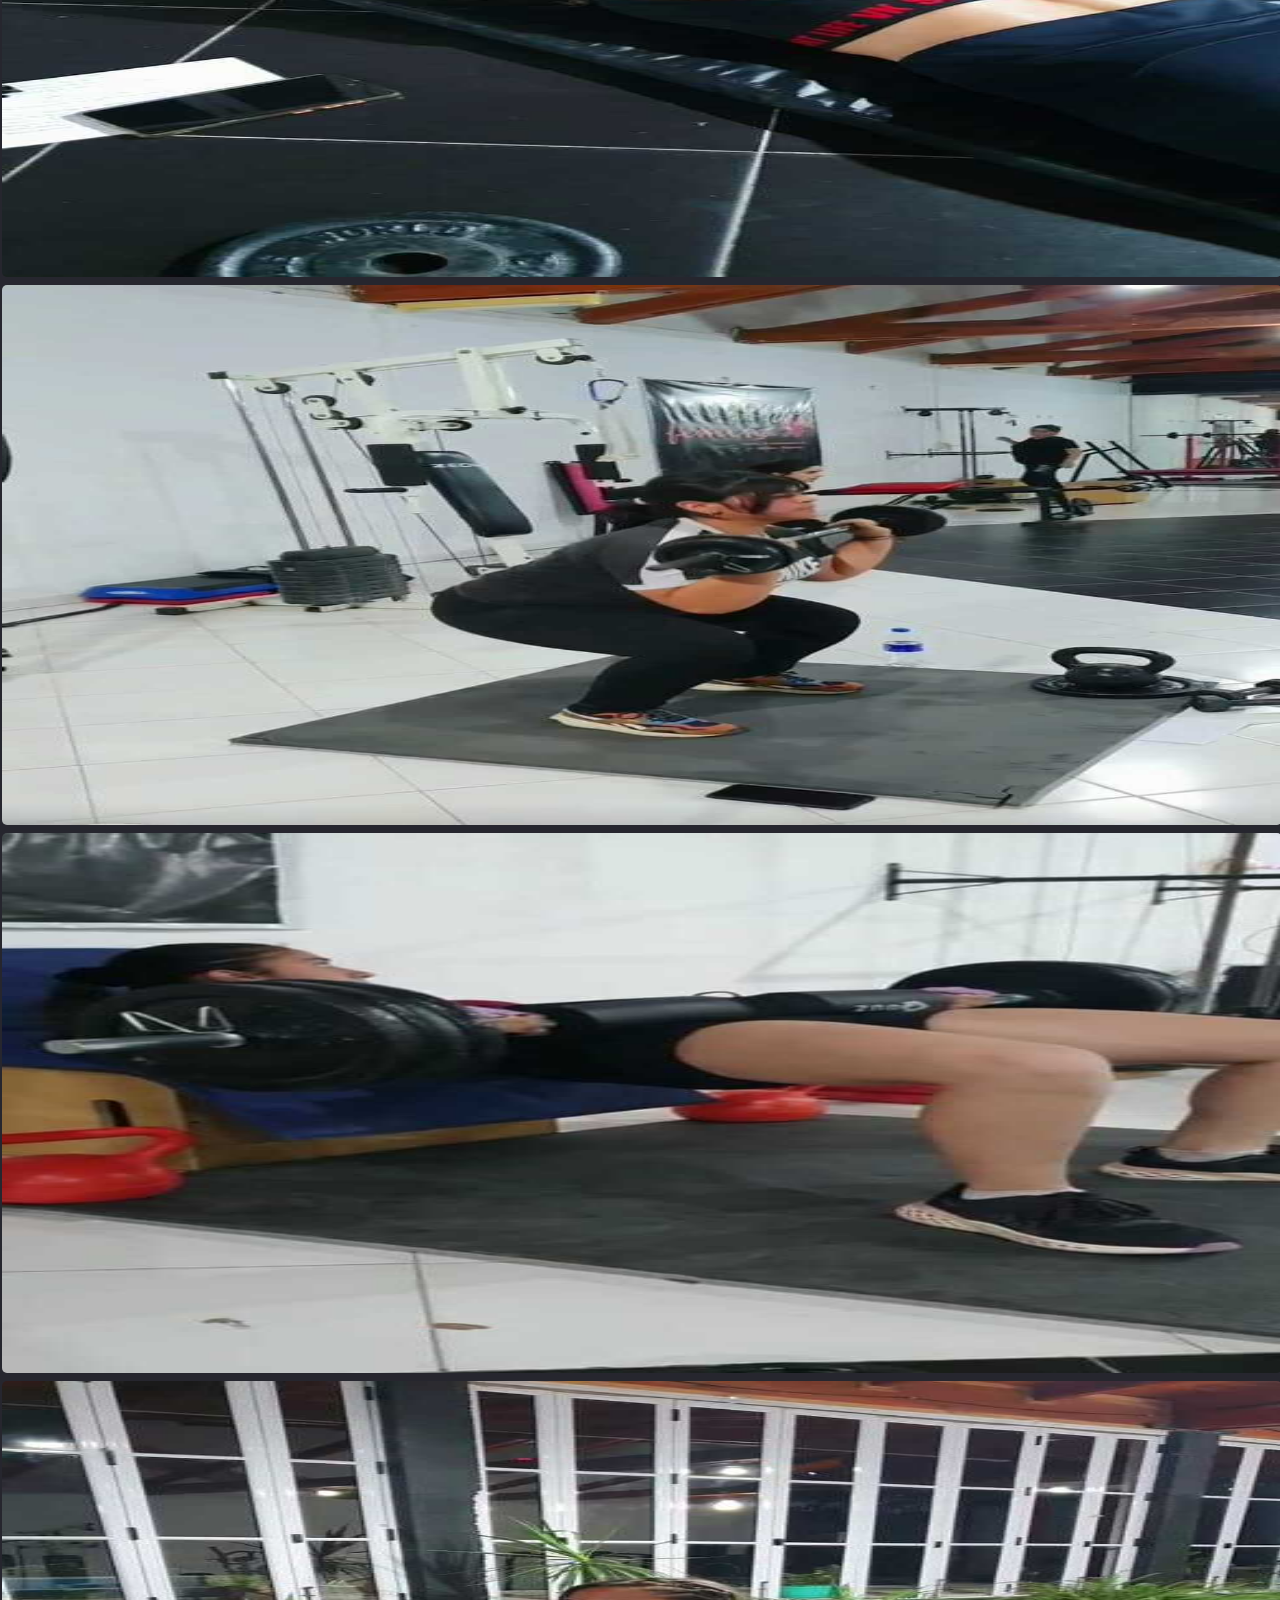
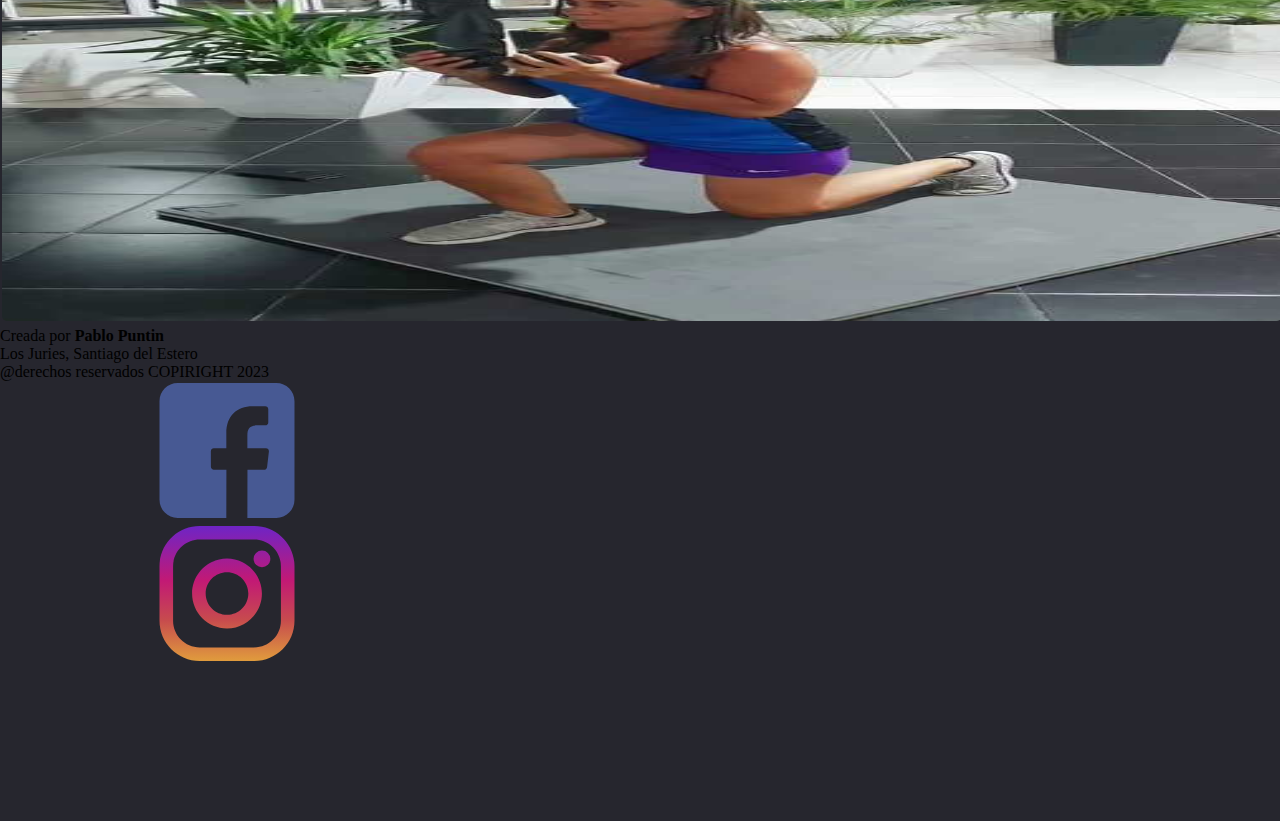
==== commit e659014c: "modal en galeria" ====
--- a/galeria.html
+++ b/galeria.html
@@ -3,10 +3,15 @@
 <head>
     <meta charset="UTF-8">
     <meta name="viewport" content="width=device-width, initial-scale=1.0">
-    <link href="https://cdn.jsdelivr.net/npm/bootstrap@5.3.2/dist/css/bootstrap.min.css" rel="stylesheet" integrity="sha384-T3c6CoIi6uLrA9TneNEoa7RxnatzjcDSCmG1MXxSR1GAsXEV/Dwwykc2MPK8M2HN" crossorigin="anonymous">
+
+    <!--BOOTSTRAP 5-->
+    <link href="https://cdn.jsdelivr.net/npm/bootstrap@5.0.2/dist/css/bootstrap.min.css" rel="stylesheet" integrity="sha384-EVSTQN3/azprG1Anm3QDgpJLIm9Nao0Yz1ztcQTwFspd3yD65VohhpuuCOmLASjC" crossorigin="anonymous">
+
+    <link rel="stylesheet" href="css/estilos.css">
+
     <link rel="stylesheet" href="css/galeria.css">
 
-    <title>Femina Gym</title>
+    <title>FEMINA</title>
 </head>
 <body>
 
@@ -29,10 +34,10 @@
     
     </section>
     <!--FIN NAVBAR-->
-
- <!--Galeria-->
- <section class="container-fluid">
-  <div class="row">
+    
+    <!--Galeria
+    <section class="container-fluid">
+      <div class="row">
     <div class="col-sm-12 col-md-6 col-lg-4"><a href='#!'><img id="myImg1" class="img-galeria" src="img/img01.jpeg" alt="Imagen de Galeria"></a>
     </div>
     <div class="col-sm-12 col-md-6 col-lg-4"><a href='#!'><img id="myImg2" class="img-galeria" src="img/img02.jpeg" alt="Imagen de Galeria"></a>
@@ -69,11 +74,54 @@
   </div>  
 
  </section>
+-->
+ 
+<!--galeria con modal prueba-->
+<!--Galeria-->
+<section class="container-fluid bg-dark" id="galeria">
+  <h2 class="text-white text-center display-4">Galeria</h2>
+ 
+  <div class="row">
+    <div class="col-sm-12 col-md-6 col-lg-4"><img id="myImg1" class="img-galeria" src="img/img1.jpeg" alt="" onclick="prueba(this)"></div>
+    <div class="col-sm-12 col-md-6 col-lg-4"><img id="myImg2" class="img-galeria" src="img/img2.jpeg" alt=""onclick="prueba(this)"></div>
+    <div class="col-sm-12 col-md-6 col-lg-4"><img id="myImg3" class="img-galeria" src="img/img3.jpeg" alt=""onclick="prueba(this)"></div>
+    <div class="col-sm-12 col-md-6 col-lg-4"><img id="myImg4" class="img-galeria" src="img/img4.jpeg" alt=""onclick="prueba(this)"></div>
+    <div class="col-sm-12 col-md-6 col-lg-4"><img id="myImg5" class="img-galeria" src="img/img5.jpeg" alt=""onclick="prueba(this)"></div>
+    <div class="col-sm-12 col-md-6 col-lg-4"><img id="myImg6" class="img-galeria" src="img/img6.jpeg" alt="" onclick="prueba(this)"></div>
+    <div class="col-sm-12 col-md-6 col-lg-4"><img id="myImg7" class="img-galeria" src="img/img7.jpeg" alt="" onclick="prueba(this)"></div>
+    <div class="col-sm-12 col-md-6 col-lg-4"><img id="myImg8" class="img-galeria" src="img/img8.jpeg" alt="" onclick="prueba(this)"></div>
+    <div class="col-sm-12 col-md-6 col-lg-4"><img id="myImg9" class="img-galeria" src="img/img9.jpeg" alt="" onclick="prueba(this)"></div>
+    <div class="col-sm-12 col-md-6 col-lg-4"><img id="myImg10" class="img-galeria" src="img/img10.jpeg" alt="" onclick="prueba(this)"></div>
+    <div class="col-sm-12 col-md-6 col-lg-4"><img id="myImg11" class="img-galeria" src="img/img11.jpeg" alt="" onclick="prueba(this)"></div>
+    <div class="col-sm-12 col-md-6 col-lg-4"><img id="myImg12" class="img-galeria" src="img/img12.jpeg" alt="" onclick="prueba(this)"></div>
+    <div class="col-sm-12 col-md-6 col-lg-4"><img id="myImg13" class="img-galeria" src="img/img13.jpeg" alt="" onclick="prueba(this)"></div>
+    <div class="col-sm-12 col-md-6 col-lg-4"><img id="myImg14" class="img-galeria" src="img/img14.jpeg" alt="" onclick="prueba(this)"></div>
+    <div class="col-sm-12 col-md-6 col-lg-4"><img id="myImg15" class="img-galeria" src="img/img15.jpeg" alt="" onclick="prueba(this)"></div>
+    <div class="col-sm-12 col-md-6 col-lg-4"><img id="myImg16" class="img-galeria" src="img/img16.jpeg" alt="" onclick="prueba(this)"></div>
+    <div class="col-sm-12 col-md-6 col-lg-4"><img id="myImg17" class="img-galeria" src="img/img17.jpeg" alt="" onclick="prueba(this)"></div>
+    <div class="col-sm-12 col-md-6 col-lg-4"><img id="myImg18" class="img-galeria" src="img/img18.jpeg" alt="" onclick="prueba(this)"></div>
+  </div>
+</div>
+</section>
+
+
+
 
  <!--Modal o contenedor de pantalla completa para las imagenes-->
 
+ <div id="myModal" class="modal">
 
+  <!-- The Close Button -->
+  <span class="close" onclick="document.getElementById('myModal').style.display='none'">&times;</span>
 
+  <!-- Modal Content (The Image) -->
+  <img class="modal-content" id="img01">
+
+  <!-- Modal Caption (Image Text) -->
+  <div id="caption"></div>
+</div> 
+
+<!--FIN MODAL-->
 
 
 
@@ -121,7 +169,8 @@
   
   
       <!--script bootstrap-->
-   <script src="https://cdn.jsdelivr.net/npm/bootstrap@5.3.2/dist/js/bootstrap.bundle.min.js" integrity="sha384-C6RzsynM9kWDrMNeT87bh95OGNyZPhcTNXj1NW7RuBCsyN/o0jlpcV8Qyq46cDfL" crossorigin="anonymous"></script>
+      <script src="https://cdn.jsdelivr.net/npm/bootstrap@5.0.2/dist/js/bootstrap.bundle.min.js" integrity="sha384-MrcW6ZMFYlzcLA8Nl+NtUVF0sA7MsXsP1UyJoMp4YLEuNSfAP+JcXn/tWtIaxVXM" crossorigin="anonymous"></script>
+      <script src="js/galeria.js"></script>
 
     
 </body>
--- a/css/estilos.css
+++ b/css/estilos.css
@@ -0,0 +1,155 @@
+*{
+  box-sizing: border-box;
+  margin: 0px;
+  padding: 0px;
+  
+}
+
+.encabezado{
+  height: 90vh;
+  background-size: cover;
+  background-image: url("../img/frente.jpeg") ;
+  background-repeat: repeat;
+  
+}
+.collapse{
+align-content: space-between;
+}
+
+/*
+.fila{
+  border: 2px solid black;
+  height: 280px;
+  background-color: #999;
+}
+
+.functionaImg{
+  
+  height: 180px;  
+
+}
+.femina{
+  border: 2px solid gray;
+  position: relative;
+  top:10vh;
+  left: 16%;
+}
+.redes{
+  margin: 2px;
+  height: 15vh;
+}*/
+
+/*whats flotante*/
+.float{
+	position:fixed;
+	width:60px;
+	height:60px;
+	bottom:40px;
+	right:40px;
+	background-color:#25d366;
+	color:#FFF;
+	border-radius:50px;
+	text-align:center;
+  font-size:30px;
+	box-shadow: 2px 2px 3px #999;
+  z-index:100;
+}
+.float:hover {
+	text-decoration: none;
+	color: #25d366;
+  background-color:#fff;
+}
+
+.my-float{
+	margin-top:16px;
+}
+/*fin whats flotante*/
+
+
+@media (max-width: 576px) {
+  body{
+    background-color: rgb(78, 71, 71);
+  }
+ }
+
+
+@media (max-width: 576px) {
+  
+  h1{
+    font-size: 1em;
+  }
+  .redes{
+    margin: 3px;
+    height: 45px;
+    width: auto;
+  }
+  h2{
+    font-size: 0.75em;
+
+  }
+
+  p{
+    font-size: 0.5em;
+  }
+    }
+    .horario{
+      font-size: 1rem;
+      border: 1px solid rgb(238, 139, 222);
+    }
+
+    /*media del cuadro horario*/
+    @media (max-width: 576px) {
+      .horario{
+        font-size: 0.6em;
+        border: 1px solid rgb(241, 228, 223);
+      }
+    }
+
+    @media (max-width: 405px) {
+      .horario{
+        font-size: 0.4em;
+        border: 1px solid rgb(50, 37, 33);
+      }
+    }
+
+h1 {
+    font-family: Arial, Helvetica, sans-serif;
+    color: rgb(222, 183, 164);
+    width: 0;
+    overflow: hidden;
+    white-space: nowrap;
+    font-size: 2rem;
+    margin: 0 auto;
+    padding-right: 5px;
+    font-family: "Courier New";
+    border-right: 0.15em solid #18bdec;
+    animation: typing 4s steps(38) 1s 1 normal both, blink 1s steps(1) infinite;
+  }
+  @keyframes typing {
+    from {
+      width: 0;
+    }
+    to {
+      width: 100%;
+    }
+  }
+  @keyframes blink {
+    50% {
+      border-color: transparent;
+    }
+  }
+  
+  
+
+
+.carousel-item{
+    height: 60vh;
+}
+.logo{
+    height: 1px;
+    width: 1px;
+}
+img{
+    width: 50vh;
+    height: 60vh;
+}--- a/css/galeria.css
+++ b/css/galeria.css
@@ -8,9 +8,115 @@
   background-color: rgb(38, 38, 46);
 }
 
+
+/*estilos para la galeria con modal*/
+/* Style the Image Used to Trigger the Modal */
+img {
+	border-radius: 5px;
+	cursor: pointer;
+	transition: 0.3s;
+}
+
+Img:hover {
+	opacity: 0.7;
+}
+
+/* The Modal (background) */
+.modal {
+	display: none; /* Hidden by default */
+	position: fixed; /* Stay in place */
+	z-index: 1; /* Sit on top */
+	padding-top: 10px; /* Location of the box */
+	left: 0;
+	top: 0;
+	width: 100%; /* Full width */
+	height: 100%; /* Full height */
+	overflow: auto; /* Enable scroll if needed */
+	background-color: rgb(0, 0, 0); /* Fallback color */
+	background-color: rgba(0, 0, 0, 0.9); /* Black w/ opacity */
+}
+
+/* Modal Content (Image) */
+.modal-content {
+	margin: auto;
+	margin-top: 50px;
+	display: block;
+	width: 90%;
+	max-width: 730px;
+	height: 100%;
+}
+
+/* Caption of Modal Image (Image Text) - Same Width as the Image */
+#caption {
+	margin: auto;
+	display: block;
+	width: 90%;
+	max-width: 700px;
+	text-align: center;
+	color: #ccc;
+	padding: 10px 0;
+	height: 150px;
+}
+
+/* Add Animation - Zoom in the Modal */
+.modal-content,
+#caption {
+	-webkit-animation-name: zoom;
+	-webkit-animation-duration: 0.6s;
+	animation-name: zoom;
+	animation-duration: 0.6s;
+}
+
+@-webkit-keyframes zoom {
+	from {
+		-webkit-transform: scale(0);
+	}
+	to {
+		-webkit-transform: scale(1);
+	}
+}
+
+@keyframes zoom {
+	from {
+		transform: scale(0);
+	}
+	to {
+		transform: scale(1);
+	}
+}
+
+/* The Close Button */
+.close {
+	position: absolute;
+	top: 35px;
+	right: 20px;
+	color: #f1f1f1;
+	font-size: 40px;
+	font-weight: bold;
+	transition: 0.3s;
+}
+
+.close:hover,
+.close:focus {
+	color: #bbb;
+	text-decoration: none;
+	cursor: pointer;
+}
+
+/* 100% Image Width on Smaller Screens */
+@media only screen and (max-width: 700px) {
+	.modal-content {
+		width: 85%;
+	}
+}
+
+
+/*fin de estilos de la galeria*/
+
+
 .img-galeria{
   width: 100%;
-  height: 300px;
+  height: 300 ;
   margin: 2px;
 }
 
